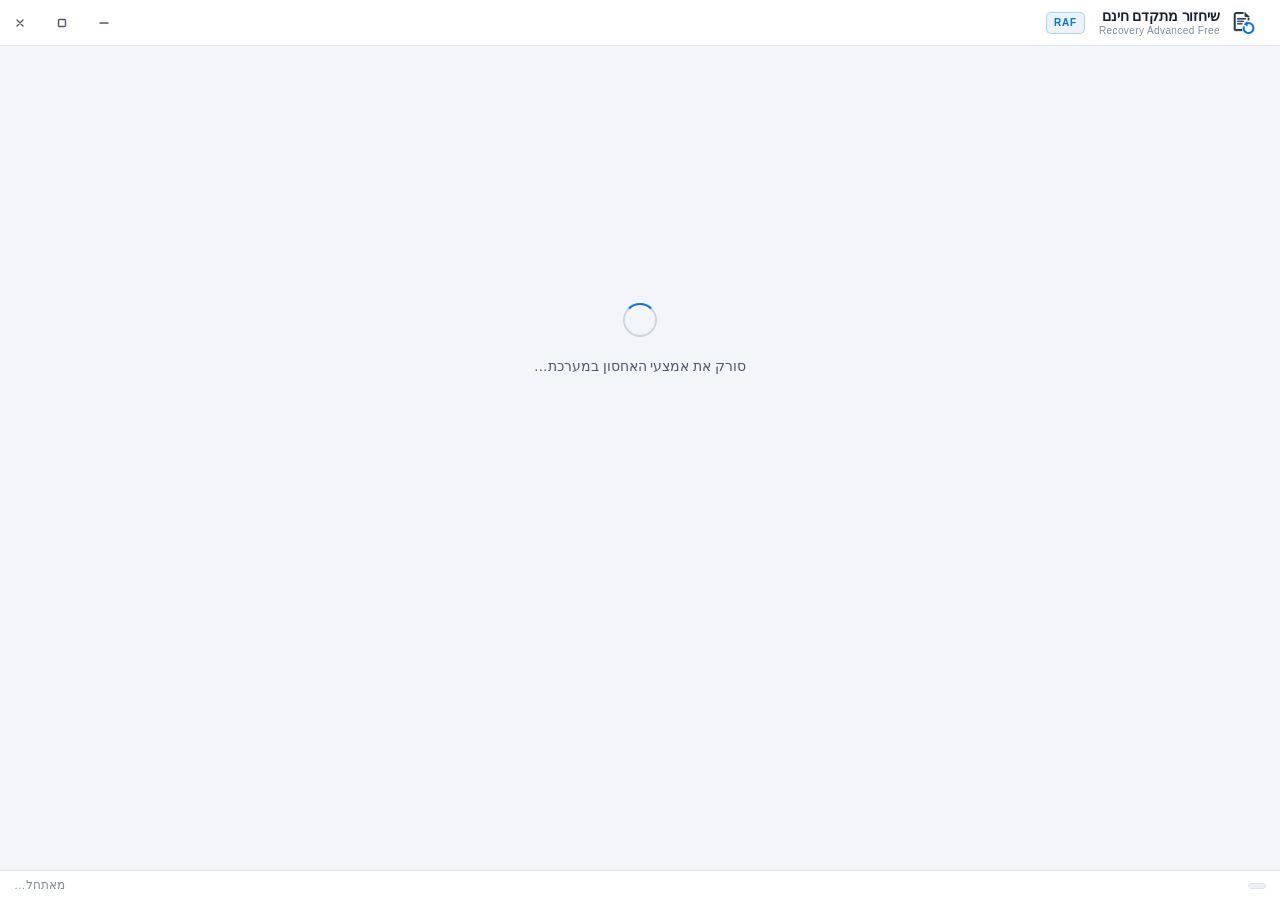
==== src/RAF.App/Web/index.html @ 17439e0e "Initial commit: RAF — Recovery Advanced Free Co-Authored-By: Claude Opus 5.5 <noreply@anthropic.com>" ====
<!DOCTYPE html>
<html lang="he" dir="rtl">
<head>
  <meta charset="utf-8">
  <meta name="viewport" content="width=device-width, initial-scale=1">
  <title>שיחזור מתקדם חינם</title>
  <script>
    (function () {
      var pref = 'system';
      try { pref = localStorage.getItem('raf-theme') || 'system'; } catch (e) {}
      var dark = pref === 'dark' ||
        (pref === 'system' && matchMedia('(prefers-color-scheme: dark)').matches);
      document.documentElement.dataset.theme = dark ? 'dark' : 'light';
    })();
  </script>
  <link rel="stylesheet" href="styles.css">
  <link rel="stylesheet" href="views.css">
</head>
<body>

  <!-- אזורי שינוי גודל לחלון חסר המסגרת -->
  <div class="resize-edge edge-t"  data-hit="12"></div>
  <div class="resize-edge edge-b"  data-hit="15"></div>
  <div class="resize-edge edge-r"  data-hit="11"></div>
  <div class="resize-edge edge-l"  data-hit="10"></div>
  <div class="resize-edge edge-tr" data-hit="14"></div>
  <div class="resize-edge edge-tl" data-hit="13"></div>
  <div class="resize-edge edge-br" data-hit="17"></div>
  <div class="resize-edge edge-bl" data-hit="16"></div>

  <div class="app">

    <!-- ===================== שורת כותרת ===================== -->
    <header class="titlebar" id="titlebar">
      <div class="win-controls">
        <button class="win-btn theme-btn" id="btn-theme" title="ערכת נושא" aria-label="ערכת נושא"></button>
        <button class="win-btn" id="btn-min" title="מזעור" aria-label="מזעור">
          <svg viewBox="0 0 12 12"><path d="M2 6h8"/></svg>
        </button>
        <button class="win-btn" id="btn-max" title="הגדלה" aria-label="הגדלה">
          <svg viewBox="0 0 12 12"><rect x="2.5" y="2.5" width="7" height="7" rx="1"/></svg>
        </button>
        <button class="win-btn danger" id="btn-close" title="סגירה" aria-label="סגירה">
          <svg viewBox="0 0 12 12"><path d="M3 3l6 6M9 3l-6 6"/></svg>
        </button>
      </div>

      <div class="brand">
        <img class="brand-mark" src="icon.png" alt="" aria-hidden="true">
        <div class="brand-text">
          <span class="brand-title">שיחזור מתקדם חינם</span>
          <span class="brand-sub">Recovery Advanced Free</span>
        </div>
        <span class="brand-badge">RAF</span>
      </div>
    </header>

    <!-- ===================== תוכן ===================== -->
    <main class="content" id="content">
      <div class="loading" id="loading">
        <div class="spinner"></div>
        <p>סורק את אמצעי האחסון במערכת…</p>
      </div>
    </main>

    <!-- ===================== שורת מצב ===================== -->
    <footer class="statusbar">
      <div class="status-right">
        <span id="status-text">מאתחל…</span>
      </div>
      <div class="status-left">
        <span class="status-chip" id="status-elevation"></span>
        <span class="status-chip muted" id="status-diag"></span>
        <span class="status-chip muted" id="status-version"></span>
      </div>
    </footer>

  </div>

  <!-- ===================== לוח צדדי לבחירת סריקה ===================== -->
  <div class="overlay" id="overlay" hidden>
    <div class="panel" id="panel" role="dialog" aria-modal="true"></div>
  </div>

  <script src="app.js"></script>
</body>
</html>
---- src/RAF.App/Web/styles.css ----
/* ==========================================================================
   שיחזור מתקדם חינם — RAF
   גיליון סגנון ראשי. עברי, RTL, בערכה כהה ובהירה.
   כל צבע מוגדר כמשתנה — ערכת הנושא מוחלפת רק כאן, ולא בכללים עצמם.
   ========================================================================== */

:root {
  /* משטחים */
  --bg:            #0b0d12;
  --surface-1:     #12151d;
  --surface-2:     #171b25;
  --surface-3:     #1d222e;
  --border:        #262b38;
  --border-strong: #333a4a;

  /* טקסט */
  --text:          #e8ecf4;
  --text-dim:      #9aa4b8;
  --text-faint:    #626c80;

  /* מבטא */
  --accent:        #3d9fff;
  --accent-soft:   rgba(61, 159, 255, 0.12);
  --accent-line:   rgba(61, 159, 255, 0.35);

  /* מצבים */
  --ok:            #34d399;
  --warn:          #fbbf24;
  --danger:        #f87171;
  --ok-soft:       rgba(52, 211, 153, 0.12);
  --warn-soft:     rgba(251, 191, 36, 0.12);
  --danger-soft:   rgba(248, 113, 113, 0.12);

  --radius:        12px;
  --radius-sm:     8px;
  --titlebar-h:    46px;
  --statusbar-h:   30px;

  --shadow: 0 8px 28px rgba(0, 0, 0, 0.45);

  /* גוונים משניים */
  --accent-hover:  #59aeff;
  --accent-2:      #6cc0ff;
  --on-accent:     #061424;
  --hover-border:  #3f485c;
  --scroll-hover:  #46506a;
  --overlay:       rgba(4, 6, 10, 0.62);
  --ok-line:       rgba(52, 211, 153, 0.3);
  --warn-line:     rgba(251, 191, 36, 0.3);
  --danger-line:   rgba(248, 113, 113, 0.3);
  --ok-text:       #a7e8cd;
  --warn-text:     #f5d99a;
  --danger-text:   #f5b4b4;
  --info-text:     #b3d8ff;
  --violet:        #c4b5fd;
  --violet-soft:   rgba(167, 139, 250, 0.12);
  --violet-line:   rgba(167, 139, 250, 0.32);
  --hex-bg:        #0a0c11;
  --hex-text:      #8fb6d9;
  --brand-tile:    #eef3f9;

  color-scheme: dark;
}

/* ---------- ערכה בהירה ---------- */
:root[data-theme="light"] {
  --bg:            #f3f5f9;
  --surface-1:     #ffffff;
  --surface-2:     #f7f9fc;
  --surface-3:     #edf1f7;
  --border:        #e0e5ee;
  --border-strong: #cdd5e1;

  --text:          #172033;
  --text-dim:      #4d5970;
  --text-faint:    #7f8ca3;

  --accent:        #0a6fe0;
  --accent-soft:   rgba(10, 111, 224, 0.08);
  --accent-line:   rgba(10, 111, 224, 0.28);

  --ok:            #0c8f63;
  --warn:          #b26b00;
  --danger:        #cf3a3a;
  --ok-soft:       rgba(12, 143, 99, 0.09);
  --warn-soft:     rgba(214, 140, 20, 0.11);
  --danger-soft:   rgba(207, 58, 58, 0.08);

  --shadow: 0 10px 30px rgba(23, 32, 51, 0.14);

  --accent-hover:  #2584ee;
  --accent-2:      #4fa3ff;
  --on-accent:     #ffffff;
  --hover-border:  #b6c1d1;
  --scroll-hover:  #a9b4c6;
  --overlay:       rgba(23, 32, 51, 0.32);
  --ok-line:       rgba(12, 143, 99, 0.3);
  --warn-line:     rgba(214, 140, 20, 0.34);
  --danger-line:   rgba(207, 58, 58, 0.3);
  --ok-text:       #0b6e4d;
  --warn-text:     #7c4a00;
  --danger-text:   #a02828;
  --info-text:     #0b4a96;
  --violet:        #6a46d1;
  --violet-soft:   rgba(106, 70, 209, 0.08);
  --violet-line:   rgba(106, 70, 209, 0.28);
  --hex-bg:        #f4f6fa;
  --hex-text:      #2a5a86;
  --brand-tile:    transparent;

  color-scheme: light;
}

* { box-sizing: border-box; margin: 0; padding: 0; }

html, body {
  height: 100%;
  overflow: hidden;
}

body {
  background: var(--bg);
  color: var(--text);
  font-family: "Segoe UI Variable Text", "Segoe UI", "Assistant", "Arial", sans-serif;
  font-size: 14px;
  line-height: 1.6;
  -webkit-font-smoothing: antialiased;
  user-select: none;
  cursor: default;
}

svg { width: 100%; height: 100%; fill: none; stroke: currentColor;
      stroke-width: 1.7; stroke-linecap: round; stroke-linejoin: round; }

/* ---------- אזורי שינוי גודל ---------- */
.resize-edge { position: fixed; z-index: 999; }
.edge-t  { top: 0; left: 0; right: 0; height: 4px; cursor: ns-resize; }
.edge-b  { bottom: 0; left: 0; right: 0; height: 4px; cursor: ns-resize; }
.edge-l  { left: 0; top: 0; bottom: 0; width: 4px; cursor: ew-resize; }
.edge-r  { right: 0; top: 0; bottom: 0; width: 4px; cursor: ew-resize; }
.edge-tl { top: 0; left: 0; width: 10px; height: 10px; cursor: nwse-resize; }
.edge-tr { top: 0; right: 0; width: 10px; height: 10px; cursor: nesw-resize; }
.edge-bl { bottom: 0; left: 0; width: 10px; height: 10px; cursor: nesw-resize; }
.edge-br { bottom: 0; right: 0; width: 10px; height: 10px; cursor: nwse-resize; }

/* ---------- שלד ---------- */
.app {
  display: grid;
  grid-template-rows: var(--titlebar-h) 1fr var(--statusbar-h);
  height: 100vh;
}

/* ---------- שורת כותרת ---------- */
.titlebar {
  display: flex;
  align-items: center;
  justify-content: space-between;
  flex-direction: row-reverse;
  padding: 0 8px 0 0;
  background: var(--surface-1);
  border-bottom: 1px solid var(--border);
}

.brand {
  display: flex;
  align-items: center;
  gap: 10px;
  padding-right: 14px;
}

/* הסמל כהה, ולכן הוא יושב על אריח בהיר — על רקע הכותרת הכהה הוא היה נבלע. */
.brand-mark {
  width: 28px; height: 28px;
  padding: 3px;
  box-sizing: border-box;
  background: var(--brand-tile);
  border-radius: 7px;
  flex-shrink: 0;
}

.brand-text { display: flex; flex-direction: column; line-height: 1.15; }
.brand-title { font-size: 13.5px; font-weight: 600; letter-spacing: -0.1px; }
.brand-sub { font-size: 10px; color: var(--text-faint); letter-spacing: 0.4px; direction: ltr; }

.brand-badge {
  margin-right: 4px;
  padding: 2px 7px;
  font-size: 10px; font-weight: 700; letter-spacing: 0.8px;
  color: var(--accent);
  background: var(--accent-soft);
  border: 1px solid var(--accent-line);
  border-radius: 5px;
  direction: ltr;
}

.win-controls { display: flex; gap: 2px; }

.win-btn {
  width: 40px; height: 32px;
  display: grid; place-items: center;
  background: transparent; border: 0; border-radius: var(--radius-sm);
  color: var(--text-dim); cursor: pointer;
  transition: background 0.12s, color 0.12s;
}
.win-btn svg { width: 12px; height: 12px; stroke-width: 1.4; }
.win-btn:hover { background: var(--surface-3); color: var(--text); }
.win-btn.danger:hover { background: #e5484d; color: #fff; }

/* ---------- תוכן ---------- */
.content {
  overflow-y: auto;
  overflow-x: hidden;
  padding: 24px 28px 32px;
}

.content::-webkit-scrollbar { width: 10px; }
.content::-webkit-scrollbar-track { background: transparent; }
.content::-webkit-scrollbar-thumb { background: var(--border-strong); border-radius: 6px;
  border: 3px solid var(--bg); }
.content::-webkit-scrollbar-thumb:hover { background: var(--scroll-hover); }

/* ---------- טעינה ---------- */
.loading {
  display: flex; flex-direction: column; align-items: center; justify-content: center;
  gap: 18px; height: 60vh; color: var(--text-dim);
}
.spinner {
  width: 34px; height: 34px;
  border: 2.5px solid var(--border-strong);
  border-top-color: var(--accent);
  border-radius: 50%;
  animation: spin 0.8s linear infinite;
}
@keyframes spin { to { transform: rotate(360deg); } }

/* ---------- כותרת עמוד ---------- */
.page-head {
  display: flex; align-items: flex-end; justify-content: space-between;
  gap: 16px; margin-bottom: 22px;
}
.page-title { font-size: 21px; font-weight: 650; letter-spacing: -0.3px; }
.page-desc { font-size: 13px; color: var(--text-dim); margin-top: 3px; }

.btn {
  display: inline-flex; align-items: center; gap: 7px;
  padding: 8px 14px;
  font-family: inherit; font-size: 13px; font-weight: 550;
  color: var(--text);
  background: var(--surface-2);
  border: 1px solid var(--border-strong);
  border-radius: var(--radius-sm);
  cursor: pointer;
  transition: background 0.12s, border-color 0.12s, transform 0.08s;
}
.btn:hover { background: var(--surface-3); border-color: var(--hover-border); }
.btn:active { transform: translateY(1px); }
.btn svg { width: 15px; height: 15px; }

.btn-primary {
  color: var(--on-accent);
  background: var(--accent);
  border-color: var(--accent);
  font-weight: 650;
}
.btn-primary:hover { background: var(--accent-hover); border-color: var(--accent-hover); }
.btn-primary:disabled,
.btn:disabled { opacity: 0.45; cursor: not-allowed; transform: none; }

/* ---------- כרטיס דיסק ---------- */
.disk {
  background: var(--surface-1);
  border: 1px solid var(--border);
  border-radius: var(--radius);
  margin-bottom: 18px;
  overflow: hidden;
}

.disk-head {
  display: flex; align-items: center; gap: 14px;
  padding: 16px 18px;
  background: linear-gradient(180deg, var(--surface-2), var(--surface-1));
  border-bottom: 1px solid var(--border);
}

.disk-icon {
  width: 38px; height: 38px; flex-shrink: 0;
  display: grid; place-items: center;
  border-radius: 10px;
  background: var(--accent-soft);
  border: 1px solid var(--accent-line);
  color: var(--accent);
}
.disk-icon svg { width: 20px; height: 20px; }
.disk-icon.is-hdd  { background: var(--warn-soft); border-color: var(--warn-line); color: var(--warn); }
.disk-icon.is-usb  { background: var(--ok-soft); border-color: var(--ok-line); color: var(--ok); }

.disk-meta { flex: 1; min-width: 0; }
.disk-name {
  font-size: 15px; font-weight: 600; letter-spacing: -0.2px;
  white-space: nowrap; overflow: hidden; text-overflow: ellipsis;
}
.disk-sub { font-size: 12px; color: var(--text-dim); margin-top: 2px; }

.chips { display: flex; gap: 6px; flex-wrap: wrap; align-items: center; }

.chip {
  padding: 3px 9px;
  font-size: 11px; font-weight: 600;
  border-radius: 999px;
  background: var(--surface-3);
  border: 1px solid var(--border-strong);
  color: var(--text-dim);
  white-space: nowrap;
}
.chip.accent { background: var(--accent-soft); border-color: var(--accent-line); color: var(--accent); }
.chip.ok     { background: var(--ok-soft); border-color: var(--ok-line); color: var(--ok); }
.chip.warn   { background: var(--warn-soft); border-color: var(--warn-line); color: var(--warn); }
.chip.danger { background: var(--danger-soft); border-color: var(--danger-line); color: var(--danger); }
.chip.ltr    { direction: ltr; }

/* ---------- שורת מחיצה ---------- */
.parts { display: flex; flex-direction: column; }

.part {
  display: grid;
  grid-template-columns: 52px 1fr 180px 128px 26px;
  align-items: center;
  gap: 14px;
  padding: 13px 18px;
  border-bottom: 1px solid var(--border);
  cursor: pointer;
  transition: background 0.12s;
}
.part:last-child { border-bottom: 0; }
.part:hover { background: var(--surface-2); }

.part-letter {
  display: grid; place-items: center;
  height: 36px;
  font-size: 13px; font-weight: 700;
  border-radius: var(--radius-sm);
  background: var(--surface-3);
  border: 1px solid var(--border-strong);
  color: var(--text);
  direction: ltr;
}
.part-letter.unmounted { color: var(--text-faint); font-size: 11px; font-weight: 600; }

.part-info { min-width: 0; }
.part-title {
  font-size: 13.5px; font-weight: 550;
  white-space: nowrap; overflow: hidden; text-overflow: ellipsis;
}
.part-tags { display: flex; gap: 6px; margin-top: 4px; }

.part-bar-wrap { display: flex; flex-direction: column; gap: 5px; }
.part-bar {
  height: 5px; border-radius: 3px;
  background: var(--surface-3);
  overflow: hidden;
}
.part-bar > i {
  display: block; height: 100%;
  background: var(--accent);
  border-radius: 3px;
}
.part-bar > i.high { background: var(--warn); }
.part-bar > i.full { background: var(--danger); }
.part-bar-text { font-size: 11px; color: var(--text-faint); }

.part-size { font-size: 13px; font-weight: 600; text-align: left; direction: ltr; }
.part-size small { display: block; font-size: 10.5px; font-weight: 500; color: var(--text-faint); }

.part-arrow { color: var(--text-faint); }
.part-arrow svg { width: 16px; height: 16px; }
.part:hover .part-arrow { color: var(--accent); }

/* ---------- הודעות ---------- */
.notice {
  display: flex; gap: 12px; align-items: flex-start;
  padding: 14px 16px;
  border-radius: var(--radius);
  margin-bottom: 18px;
  font-size: 13px;
  line-height: 1.65;
}
.notice svg { width: 18px; height: 18px; flex-shrink: 0; margin-top: 2px; }
.notice.warn   { background: var(--warn-soft); border: 1px solid var(--warn-line); color: var(--warn-text); }
.notice.danger { background: var(--danger-soft); border: 1px solid var(--danger-line); color: var(--danger-text); }
.notice.info   { background: var(--accent-soft); border: 1px solid var(--accent-line); color: var(--info-text); }
.notice b { color: inherit; font-weight: 700; }

.empty {
  text-align: center; padding: 70px 20px; color: var(--text-dim);
}
.empty h3 { font-size: 16px; color: var(--text); margin-bottom: 6px; font-weight: 600; }

/* ---------- שורת מצב ---------- */
.statusbar {
  display: flex; align-items: center; justify-content: space-between;
  flex-direction: row-reverse;
  padding: 0 14px;
  font-size: 11.5px;
  color: var(--text-faint);
  background: var(--surface-1);
  border-top: 1px solid var(--border);
}
.status-right, .status-left { display: flex; align-items: center; gap: 8px; }
.status-chip {
  padding: 2px 8px; border-radius: 5px;
  background: var(--surface-3); border: 1px solid var(--border);
}
.status-chip.ok     { color: var(--ok); background: var(--ok-soft); border-color: var(--ok-line); }
.status-chip.danger { color: var(--danger); background: var(--danger-soft); border-color: var(--danger-line); }
.status-chip.muted  { color: var(--text-faint); background: transparent; border-color: transparent; }

/* ---------- לוח צדדי ---------- */
.overlay {
  position: fixed; inset: 0; z-index: 500;
  background: var(--overlay);
  backdrop-filter: blur(3px);
  display: flex; justify-content: flex-start;
  animation: fade 0.16s ease;
}

/*
  התכונה hidden פועלת דרך display:none של הדפדפן, וכלל מחבר גובר עליה.
  ללא הכלל הזה הלוח הצדדי נשאר גלוי לצמיתות ומכסה את המסך.
*/
.overlay[hidden] { display: none; }
@keyframes fade { from { opacity: 0; } }

.panel {
  width: min(560px, 92vw);
  height: 100%;
  background: var(--surface-1);
  border-left: 1px solid var(--border-strong);
  box-shadow: var(--shadow);
  display: flex; flex-direction: column;
  animation: slide 0.22s cubic-bezier(0.2, 0.8, 0.3, 1);
}
@keyframes slide { from { transform: translateX(-100%); } }

.panel-head {
  display: flex; align-items: flex-start; gap: 12px;
  padding: 20px 22px 18px;
  border-bottom: 1px solid var(--border);
}
.panel-head .grow { flex: 1; min-width: 0; }
.panel-title { font-size: 17px; font-weight: 650; letter-spacing: -0.2px; }
.panel-sub { font-size: 12.5px; color: var(--text-dim); margin-top: 3px; }

.panel-close {
  width: 30px; height: 30px; flex-shrink: 0;
  display: grid; place-items: center;
  background: transparent; border: 1px solid var(--border-strong);
  border-radius: var(--radius-sm);
  color: var(--text-dim); cursor: pointer;
  transition: background 0.12s, color 0.12s;
}
.panel-close svg { width: 14px; height: 14px; }
.panel-close:hover { background: var(--surface-3); color: var(--text); }

.panel-body { flex: 1; overflow-y: auto; padding: 20px 22px; }
.panel-body::-webkit-scrollbar { width: 8px; }
.panel-body::-webkit-scrollbar-thumb { background: var(--border-strong); border-radius: 4px; }

.panel-foot {
  padding: 16px 22px;
  border-top: 1px solid var(--border);
  display: flex; flex-wrap: wrap; gap: 10px; justify-content: flex-start;
}
.panel-foot .btn { white-space: nowrap;
}

.section-label {
  font-size: 11px; font-weight: 700; letter-spacing: 0.6px;
  color: var(--text-faint); text-transform: uppercase;
  margin-bottom: 10px;
}

/* ---------- אפשרויות סריקה ---------- */
.scan-opt {
  display: flex; gap: 14px; align-items: flex-start;
  width: 100%; text-align: right;
  padding: 16px;
  margin-bottom: 10px;
  background: var(--surface-2);
  border: 1px solid var(--border);
  border-radius: var(--radius);
  cursor: pointer;
  font-family: inherit;
  color: inherit;
  transition: border-color 0.14s, background 0.14s, transform 0.08s;
}
.scan-opt:hover { border-color: var(--accent-line); background: var(--surface-3); }
.scan-opt:active { transform: translateY(1px); }
.scan-opt.selected { border-color: var(--accent); background: var(--accent-soft); }

.scan-opt-icon {
  width: 38px; height: 38px; flex-shrink: 0;
  display: grid; place-items: center;
  border-radius: 10px;
  background: var(--surface-3);
  border: 1px solid var(--border-strong);
  color: var(--accent);
}
.scan-opt-icon svg { width: 19px; height: 19px; }

.scan-opt-body { flex: 1; min-width: 0; }
.scan-opt-title {
  display: flex; align-items: center; gap: 8px;
  font-size: 14.5px; font-weight: 650; margin-bottom: 4px;
}
.scan-opt-desc { font-size: 12.5px; color: var(--text-dim); line-height: 1.6; }
.scan-opt-time {
  display: inline-block; margin-top: 8px;
  font-size: 11px; font-weight: 600;
  color: var(--text-faint);
}

/* ---------- פירוט אסטרטגיה ---------- */
.strategy {
  background: var(--surface-2);
  border: 1px solid var(--border);
  border-radius: var(--radius);
  padding: 16px;
  margin-bottom: 16px;
}
.strategy p { font-size: 13px; color: var(--text-dim); line-height: 1.7; }

.kv { display: grid; grid-template-columns: repeat(2, 1fr); gap: 10px; margin-top: 14px; }
.kv > div {
  background: var(--surface-3);
  border: 1px solid var(--border);
  border-radius: var(--radius-sm);
  padding: 9px 11px;
}
.kv dt { font-size: 10.5px; color: var(--text-faint); font-weight: 600; letter-spacing: 0.3px; }
.kv dd { font-size: 14px; font-weight: 650; margin-top: 2px; direction: ltr; text-align: right; }

.meter { margin-top: 14px; }
.meter-head {
  display: flex; justify-content: space-between; align-items: baseline;
  font-size: 12px; margin-bottom: 6px;
}
.meter-head b { font-size: 15px; }
.meter-track { height: 7px; border-radius: 4px; background: var(--surface-3); overflow: hidden; }
.meter-fill { height: 100%; border-radius: 4px; transition: width 0.4s ease; }
.meter-fill.good { background: var(--ok); }
.meter-fill.mid  { background: var(--warn); }
.meter-fill.low  { background: var(--danger); }
---- src/RAF.App/Web/views.css ----
/* ==========================================================================
   שיחזור מתקדם חינם — RAF
   סגנונות מסכי העבודה: סריקה, תוצאות, תצוגה מקדימה ושיחזור.
   הבסיס (מעטפת החלון, כרטיסי הדיסקים והלוח הצדדי) נמצא ב-styles.css.
   ========================================================================== */

.part-empty {
  padding: 16px 18px;
  font-size: 13px;
  color: var(--text-faint);
}

/* ---------- מתג ---------- */
.switch {
  display: flex; align-items: center; gap: 9px;
  padding: 11px 13px;
  margin-top: 14px;
  background: var(--surface-2);
  border: 1px solid var(--border);
  border-radius: var(--radius-sm);
  font-size: 13px;
  cursor: pointer;
}
.switch:hover { border-color: var(--border-strong); }
.switch input { width: 15px; height: 15px; accent-color: var(--accent); cursor: pointer; }

/* ---------- מסך סריקה ---------- */
.scanning { max-width: 720px; margin: 0 auto; padding-top: 24px; }

.scan-head { display: flex; align-items: center; gap: 14px; margin-bottom: 24px; }
.scan-icon {
  width: 46px; height: 46px; flex-shrink: 0;
  display: grid; place-items: center;
  border-radius: 12px;
  background: var(--accent-soft);
  border: 1px solid var(--accent-line);
  color: var(--accent);
}
.scan-icon svg { width: 23px; height: 23px; }

.progress-card {
  background: var(--surface-1);
  border: 1px solid var(--border);
  border-radius: var(--radius);
  padding: 20px;
}
.progress-stage { font-size: 13.5px; font-weight: 550; margin-bottom: 12px; }

.progress-track {
  height: 8px; border-radius: 5px;
  background: var(--surface-3);
  overflow: hidden;
}
.progress-fill {
  height: 100%; border-radius: 5px;
  background: linear-gradient(90deg, var(--accent), var(--accent-2));
  transition: width 0.3s ease;
}

/* התקדמות שלא ניתן לכמת מוצגת כפס נע, ולא כאחוז שאינו אמיתי */
.progress-fill.indeterminate {
  background: linear-gradient(90deg, transparent, var(--accent), transparent);
  background-size: 40% 100%;
  background-repeat: no-repeat;
  animation: sweep 1.3s ease-in-out infinite;
}
@keyframes sweep {
  0%   { background-position: 120% 0; }
  100% { background-position: -40% 0; }
}

.progress-numbers {
  display: flex; justify-content: space-between;
  margin-top: 8px;
  font-size: 12px; color: var(--text-dim);
  direction: ltr;
}

.scan-actions { display: flex; gap: 10px; margin: 18px 0; }

/* ---------- פריסת התוצאות ---------- */
.content:has(.results) { padding: 0; overflow: hidden; }

.results { display: grid; grid-template-rows: auto 1fr auto; height: 100%; }

.results-bar {
  display: flex; align-items: center; gap: 14px;
  padding: 11px 16px;
  background: var(--surface-1);
  border-bottom: 1px solid var(--border);
}

.result-stats {
  display: flex; align-items: center; gap: 7px;
  font-size: 12.5px; color: var(--text-dim);
  flex: 1;
}
.result-stats b { color: var(--text); font-weight: 650; }
.result-stats .sep { color: var(--text-faint); }

.search-box {
  display: flex; align-items: center; gap: 7px;
  width: 260px;
  padding: 6px 11px;
  background: var(--surface-2);
  border: 1px solid var(--border-strong);
  border-radius: var(--radius-sm);
  color: var(--text-faint);
}
.search-box svg { width: 15px; height: 15px; flex-shrink: 0; }
.search-box input {
  flex: 1; min-width: 0;
  background: transparent; border: 0; outline: 0;
  color: var(--text); font-family: inherit; font-size: 13px;
}
.search-box:focus-within { border-color: var(--accent-line); }

.results-grid {
  display: grid;
  grid-template-columns: 250px 1fr 330px;
  min-height: 0;
}

/* ---------- עץ תיקיות ---------- */
.tree {
  overflow-y: auto;
  border-inline-end: 1px solid var(--border);
  background: var(--surface-1);
  padding: 8px 0;
}
.tree::-webkit-scrollbar { width: 8px; }
.tree::-webkit-scrollbar-thumb { background: var(--border-strong); border-radius: 4px; }

.tree-item {
  display: flex; align-items: center; gap: 6px;
  padding: 6px 10px;
  margin: 0 6px 1px;
  font-size: 13px;
  border-radius: 6px;
  cursor: pointer;
  white-space: nowrap;
}
.tree-item:hover { background: var(--surface-3); }
.tree-item.active { background: var(--accent-soft); color: var(--accent); }

.tree-caret {
  width: 14px; height: 14px; flex-shrink: 0;
  color: var(--text-faint);
  transition: transform 0.15s;
}
.tree-caret svg { width: 14px; height: 14px; }
.tree-item.open .tree-caret { transform: rotate(-90deg); }
.tree-item.leaf .tree-caret { visibility: hidden; }

.tree-icon { width: 15px; height: 15px; flex-shrink: 0; color: var(--warn); }
.tree-icon svg { width: 15px; height: 15px; }
.tree-label { overflow: hidden; text-overflow: ellipsis; }

/* ---------- רשימת קבצים ---------- */
.filelist-wrap { display: grid; grid-template-rows: auto 1fr; min-height: 0; min-width: 0; }

.filelist-head,
.frow {
  display: grid;
  grid-template-columns: 34px 1fr 96px 128px 108px;
  align-items: center;
  gap: 10px;
  padding: 0 14px;
}

.filelist-head {
  height: 36px;
  font-size: 11px; font-weight: 700; letter-spacing: 0.3px;
  color: var(--text-faint);
  background: var(--surface-2);
  border-bottom: 1px solid var(--border);
}
.chk-all { display: flex; align-items: center; gap: 5px; cursor: pointer; }
.chk-all input { width: 14px; height: 14px; accent-color: var(--accent); cursor: pointer; }

.filelist { overflow-y: auto; min-height: 0; }
.filelist::-webkit-scrollbar { width: 10px; }
.filelist::-webkit-scrollbar-thumb {
  background: var(--border-strong);
  border-radius: 6px;
  border: 3px solid var(--bg);
}

.list-banner {
  padding: 9px 14px;
  font-size: 12px; color: var(--text-dim);
  background: var(--accent-soft);
  border-bottom: 1px solid var(--border);
}

.frow {
  height: 40px;
  border-bottom: 1px solid var(--border);
  font-size: 13px;
  cursor: pointer;
}
.frow:hover { background: var(--surface-2); }
.frow.active { background: var(--accent-soft); }
.frow.unrecoverable { opacity: 0.5; }

.frow-chk { display: flex; align-items: center; }
.frow-chk input { width: 14px; height: 14px; accent-color: var(--accent); cursor: pointer; }

.frow-name { display: flex; align-items: center; gap: 7px; min-width: 0; }
.frow-icon { width: 15px; height: 15px; flex-shrink: 0; color: var(--text-faint); }
.frow-icon svg { width: 15px; height: 15px; }
.frow-text { overflow: hidden; text-overflow: ellipsis; white-space: nowrap; }

.frow-size { direction: ltr; text-align: start; color: var(--text-dim); font-size: 12.5px; }
.frow-date { direction: ltr; text-align: start; color: var(--text-faint); font-size: 12px; }

.chip.tiny { padding: 1px 6px; font-size: 10px; }

/* ---------- תצוגה מקדימה ---------- */
.preview {
  overflow-y: auto;
  border-inline-start: 1px solid var(--border);
  background: var(--surface-1);
  min-width: 0;
}
.preview::-webkit-scrollbar { width: 8px; }
.preview::-webkit-scrollbar-thumb { background: var(--border-strong); border-radius: 4px; }

.preview-empty {
  display: flex; flex-direction: column; align-items: center; justify-content: center;
  gap: 12px; height: 220px; padding: 20px;
  color: var(--text-faint); text-align: center; font-size: 12.5px;
}
.preview-empty svg { width: 32px; height: 32px; opacity: 0.5; }

.preview-head { padding: 14px 16px 12px; border-bottom: 1px solid var(--border); }
.preview-name {
  font-size: 13.5px; font-weight: 600;
  overflow: hidden; text-overflow: ellipsis; white-space: nowrap;
}
.preview-sig { font-size: 11.5px; color: var(--text-faint); margin-top: 3px; }

.preview-body { padding: 14px 16px; }

.preview-img {
  display: block;
  width: 100%; height: auto;
  border-radius: var(--radius-sm);
  background: var(--surface-3);
}

.preview-text {
  max-height: 340px; overflow: auto;
  padding: 11px;
  background: var(--surface-2);
  border: 1px solid var(--border);
  border-radius: var(--radius-sm);
  font-family: "Cascadia Mono", "Consolas", monospace;
  font-size: 11.5px; line-height: 1.6;
  white-space: pre-wrap; word-break: break-word;
}

.hex-box { margin: 0 16px 16px; }
.hex-box summary {
  display: flex; align-items: center; gap: 7px;
  padding: 8px 11px;
  font-size: 12.5px; font-weight: 550;
  background: var(--surface-2);
  border: 1px solid var(--border);
  border-radius: var(--radius-sm);
  cursor: pointer;
  list-style: none;
}
.hex-box summary::-webkit-details-marker { display: none; }
.hex-box summary svg { width: 15px; height: 15px; color: var(--accent); }
.hex-box summary:hover { background: var(--surface-3); }

.hex-dump {
  margin-top: 8px;
  max-height: 260px; overflow: auto;
  padding: 11px;
  background: var(--hex-bg);
  border: 1px solid var(--border);
  border-radius: var(--radius-sm);
  font-family: "Cascadia Mono", "Consolas", monospace;
  font-size: 10.5px; line-height: 1.55;
  color: var(--hex-text);
  direction: ltr; text-align: left;
  white-space: pre;
}

/* ---------- שורת שיחזור ---------- */
.recover-bar {
  display: flex; align-items: center; justify-content: space-between;
  gap: 14px;
  padding: 11px 16px;
  background: var(--surface-1);
  border-top: 1px solid var(--border);
}
.recover-info { font-size: 13px; color: var(--text-dim); }

/* ---------- בחירת תיקיית יעד ---------- */
.target-row { display: flex; gap: 8px; }
.target-row input {
  flex: 1; min-width: 0;
  padding: 8px 12px;
  background: var(--surface-2);
  border: 1px solid var(--border-strong);
  border-radius: var(--radius-sm);
  color: var(--text);
  font-family: inherit; font-size: 12.5px;
  direction: ltr; text-align: left;
  outline: 0;
}
.target-check { padding: 10px 0; font-size: 12.5px; color: var(--text-dim); }

.notice.ok-notice {
  background: var(--ok-soft);
  border: 1px solid var(--ok-line);
  color: var(--ok-text);
}
.notice.tiny-notice { margin: 12px 0 0; padding: 10px 12px; font-size: 12.5px; }

/* ---------- רשימת כשלונות ---------- */
.fail-list {
  border: 1px solid var(--border);
  border-radius: var(--radius-sm);
  overflow: hidden;
}
.fail-row {
  display: flex; flex-direction: column; gap: 2px;
  padding: 9px 12px;
  border-bottom: 1px solid var(--border);
  font-size: 12px;
}
.fail-row:last-child { border-bottom: 0; }
.fail-row b { font-weight: 600; }
.fail-row span { color: var(--text-faint); }

.empty.small { padding: 50px 20px; }

/* ---------- אזהרות ברמת הסריקה ---------- */
.results { grid-template-rows: auto 1fr auto; }
.results.has-warning { grid-template-rows: auto auto 1fr auto; }

.results-warning {
  display: flex; gap: 10px; align-items: flex-start;
  padding: 10px 16px;
  font-size: 12.5px; line-height: 1.6;
  color: var(--warn-text);
  background: var(--warn-soft);
  border-bottom: 1px solid var(--warn-line);
}
.results-warning svg { width: 16px; height: 16px; flex-shrink: 0; margin-top: 2px; }

.ok-text { color: var(--ok); }
.danger-text { color: var(--danger); }

/* ---------- מתג סינון בשורת התוצאות ---------- */
.toggle {
  display: flex; align-items: center; gap: 7px;
  padding: 5px 10px;
  font-size: 12px;
  color: var(--text-dim);
  background: var(--surface-2);
  border: 1px solid var(--border);
  border-radius: var(--radius-sm);
  cursor: pointer;
  white-space: nowrap;
  flex-shrink: 0;
}
.toggle:hover { border-color: var(--border-strong); color: var(--text); }
.toggle input { width: 14px; height: 14px; accent-color: var(--accent); cursor: pointer; }
.toggle:has(input:checked) {
  background: var(--accent-soft);
  border-color: var(--accent-line);
  color: var(--accent);
}

/* ---------- תיקון קבצים ---------- */
.head-actions { display: flex; gap: 8px; }

.doc-summary {
  display: flex; align-items: center; gap: 7px;
  margin-bottom: 14px;
  font-size: 12.5px; color: var(--text-dim);
}
.doc-summary .sep { color: var(--text-faint); }

.doc-list {
  border: 1px solid var(--border);
  border-radius: var(--radius-sm);
  overflow: hidden;
}

.doc-row {
  padding: 11px 13px;
  border-bottom: 1px solid var(--border);
}
.doc-row:last-child { border-bottom: 0; }

.doc-top { display: flex; align-items: center; gap: 9px; }
.doc-name {
  flex: 1; min-width: 0;
  font-size: 13px; font-weight: 550;
  overflow: hidden; text-overflow: ellipsis; white-space: nowrap;
}
.doc-size { font-size: 11.5px; color: var(--text-faint); direction: ltr; }
.doc-meta { font-size: 11.5px; color: var(--text-faint); margin-top: 4px; }

.doc-issues {
  margin: 7px 0 0; padding-inline-start: 18px;
  font-size: 12px; line-height: 1.6; color: var(--text-dim);
}
.doc-issues li { margin-bottom: 3px; }
.doc-issues li.nofix { color: var(--danger-text); }
.doc-issues.fixed li { color: var(--ok-text); }

/* ---------- תמונת דיסק ---------- */
.btn.btn-sm { padding: 6px 11px; font-size: 12px; flex-shrink: 0; }
.btn.btn-sm svg { width: 13px; height: 13px; }

.disk-icon.is-image {
  background: var(--violet-soft); border-color: var(--violet-line); color: var(--violet);
}

.disk-note {
  display: flex; align-items: flex-start; gap: 8px;
  padding: 9px 18px;
  font-size: 12px; line-height: 1.6; color: var(--text-dim);
  background: var(--surface-2);
  border-bottom: 1px solid var(--border);
}
.disk-note svg { width: 14px; height: 14px; flex-shrink: 0; margin-top: 3px; }
.disk-note.warn { color: var(--warn-text); background: var(--warn-soft); }

.ltr-inline { direction: ltr; unicode-bidi: isolate; }

.scan-opt.subtle { background: transparent; }

.image-steps { margin: 4px 0 0; padding-inline-start: 18px; line-height: 1.75; font-size: 13px; color: var(--text-dim); }
.image-steps b { color: var(--text); font-weight: 600; }

.image-files {
  margin-top: 16px; padding-top: 14px; border-top: 1px solid var(--border);
  display: grid; gap: 6px; font-size: 12.5px; color: var(--text-dim);
}
.image-files div { display: flex; gap: 12px; min-width: 0; }
.image-files div span:first-child { width: 48px; flex-shrink: 0; color: var(--text-faint); }
.image-files .ltr-inline { overflow-wrap: anywhere; color: var(--text); }
.warn-text { color: var(--warn) !important; }
.part-letter.is-image { font-size: 11px; color: var(--violet); background: var(--violet-soft); border-color: var(--violet-line); }

/* ---------- מתג ערכת נושא ---------- */
.theme-btn svg { width: 15px; height: 15px; }
.theme-btn { margin-inline-end: 8px; }

/* ---------- כוננים מקופלים ---------- */
.disk-head[data-toggle-disk] { cursor: pointer; }
.disk-head[data-toggle-disk]:hover { background: var(--surface-2); }

.disk-toggle {
  width: 18px; height: 18px; flex-shrink: 0;
  color: var(--text-faint);
  transition: transform 0.16s;
}
.disk.open .disk-toggle { transform: rotate(-90deg); color: var(--accent); }

/* המחיצות מוצגות רק בכונן פתוח. גם הערות הכונן — כדי שהשורה הסגורה תישאר שורה אחת,
   למעט אזהרות על כונן תקול, שחשוב לראות מיד. */
.disk .parts { display: none; }
.disk.open .parts { display: block; }
.disk:not(.open) .disk-head { border-bottom: 0; }
.disk:not(.open) .disk-note:not(.danger):not(.warn) { display: none; }

.disk-actions { display: flex; gap: 6px; flex-shrink: 0; }

.disk-note.danger { color: var(--danger-text); background: var(--danger-soft); }

.disk-icon.is-failed { background: var(--danger-soft); border-color: var(--danger-line); color: var(--danger); }
.failed-device .disk-head { cursor: default; }
.faint { color: var(--text-faint); }

.part.is-found { background: linear-gradient(90deg, transparent, var(--accent-soft)); }

.part-letter.unmounted { font-size: 22px; font-weight: 500; line-height: 1; padding-top: 6px; }
.failed-device .disk-note { display: flex !important; }
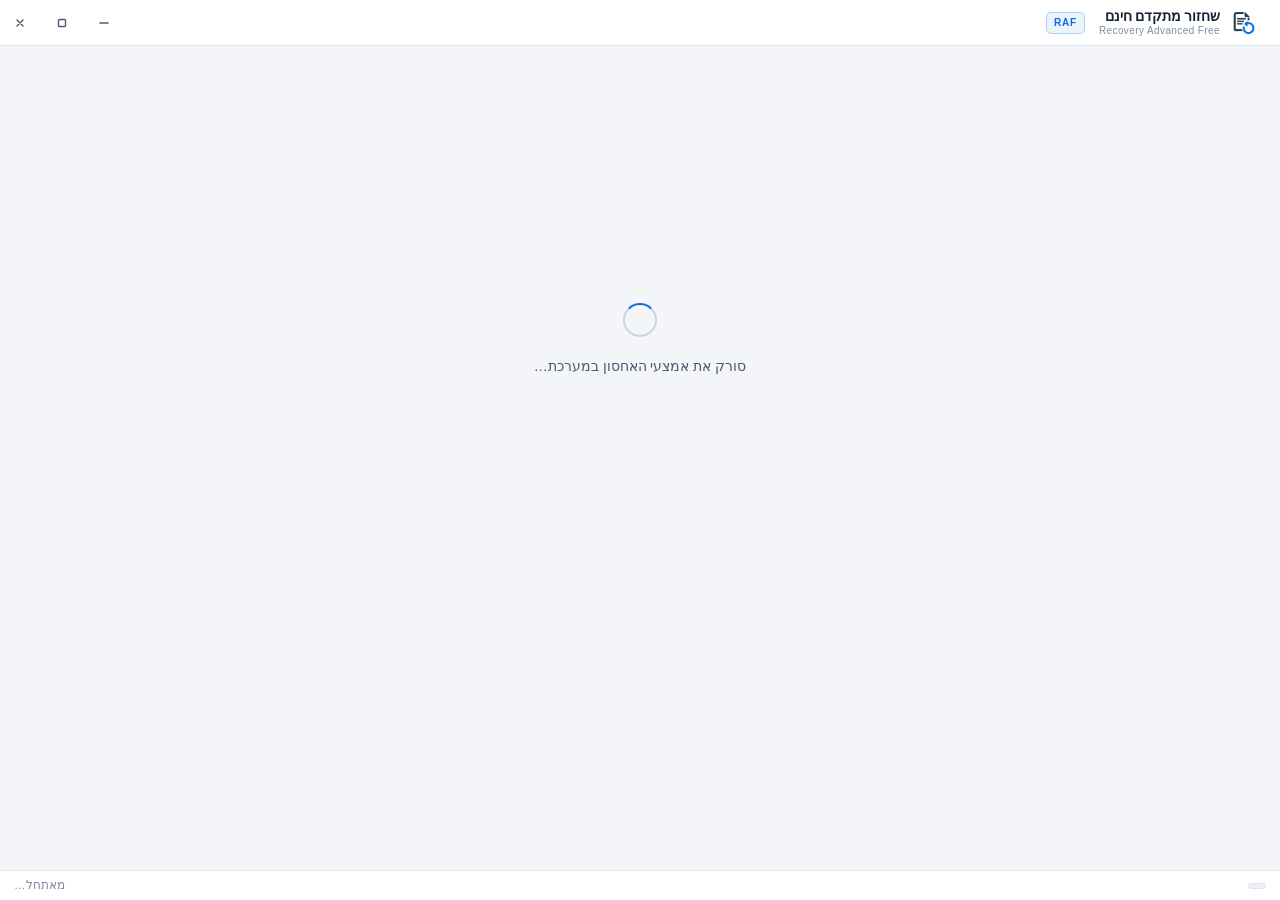
==== commit 8439ec90: "טקסט: כתיב "שחזור", פנייה ברבים, הודעות תמציתיות - הכתיב "שיחזור" אוחד ל"שחזור" (הכתיב התקני) בכל הק" ====
--- a/src/RAF.App/Web/index.html
+++ b/src/RAF.App/Web/index.html
@@ -3,7 +3,7 @@
 <head>
   <meta charset="utf-8">
   <meta name="viewport" content="width=device-width, initial-scale=1">
-  <title>שיחזור מתקדם חינם</title>
+  <title>שחזור מתקדם חינם</title>
   <script>
     (function () {
       var pref = 'system';
@@ -48,7 +48,7 @@
       <div class="brand">
         <img class="brand-mark" src="icon.png" alt="" aria-hidden="true">
         <div class="brand-text">
-          <span class="brand-title">שיחזור מתקדם חינם</span>
+          <span class="brand-title">שחזור מתקדם חינם</span>
           <span class="brand-sub">Recovery Advanced Free</span>
         </div>
         <span class="brand-badge">RAF</span>
--- a/src/RAF.App/Web/styles.css
+++ b/src/RAF.App/Web/styles.css
@@ -1,5 +1,5 @@
 /* ==========================================================================
-   שיחזור מתקדם חינם — RAF
+   שחזור מתקדם חינם — RAF
    גיליון סגנון ראשי. עברי, RTL, בערכה כהה ובהירה.
    כל צבע מוגדר כמשתנה — ערכת הנושא מוחלפת רק כאן, ולא בכללים עצמם.
    ========================================================================== */
--- a/src/RAF.App/Web/views.css
+++ b/src/RAF.App/Web/views.css
@@ -1,6 +1,6 @@
 /* ==========================================================================
-   שיחזור מתקדם חינם — RAF
-   סגנונות מסכי העבודה: סריקה, תוצאות, תצוגה מקדימה ושיחזור.
+   שחזור מתקדם חינם — RAF
+   סגנונות מסכי העבודה: סריקה, תוצאות, תצוגה מקדימה ושחזור.
    הבסיס (מעטפת החלון, כרטיסי הדיסקים והלוח הצדדי) נמצא ב-styles.css.
    ========================================================================== */
 
@@ -289,7 +289,7 @@
   white-space: pre;
 }
 
-/* ---------- שורת שיחזור ---------- */
+/* ---------- שורת שחזור ---------- */
 .recover-bar {
   display: flex; align-items: center; justify-content: space-between;
   gap: 14px;
@@ -320,6 +320,38 @@
   color: var(--ok-text);
 }
 .notice.tiny-notice { margin: 12px 0 0; padding: 10px 12px; font-size: 12.5px; }
+
+.notice.spaced { margin-top: 16px; }
+
+/* הנימוק המלא של הודעה, מקופל כברירת מחדל */
+.notice .why { margin-top: 4px; }
+.notice .why summary {
+  display: inline-block;
+  font-size: 12px; font-weight: 600;
+  opacity: 0.8; cursor: pointer;
+  list-style: none;
+}
+.notice .why summary::-webkit-details-marker { display: none; }
+.notice .why summary::after,
+.scan-tech summary::after {
+  content: '▾'; display: inline-block; margin-inline-start: 4px;
+  font-size: 10px; transition: transform 0.15s;
+}
+.notice .why[open] summary::after,
+.scan-tech[open] summary::after { transform: rotate(180deg); }
+.notice .why summary:hover { opacity: 1; text-decoration: underline; }
+.notice .why > div { margin-top: 4px; opacity: 0.9; }
+
+/* פרטים טכניים על סוגי הסריקה */
+.scan-tech { margin-top: 4px; font-size: 12.5px; color: var(--text-dim); }
+.scan-tech summary {
+  cursor: pointer; font-weight: 600; color: var(--text-faint);
+  list-style: none; padding: 4px 0;
+}
+.scan-tech summary::-webkit-details-marker { display: none; }
+.scan-tech summary:hover { color: var(--text); }
+.scan-tech dl { margin-top: 6px; line-height: 1.65; }
+.scan-tech dt { font-weight: 650; color: var(--text); margin-top: 6px; }
 
 /* ---------- רשימת כשלונות ---------- */
 .fail-list {
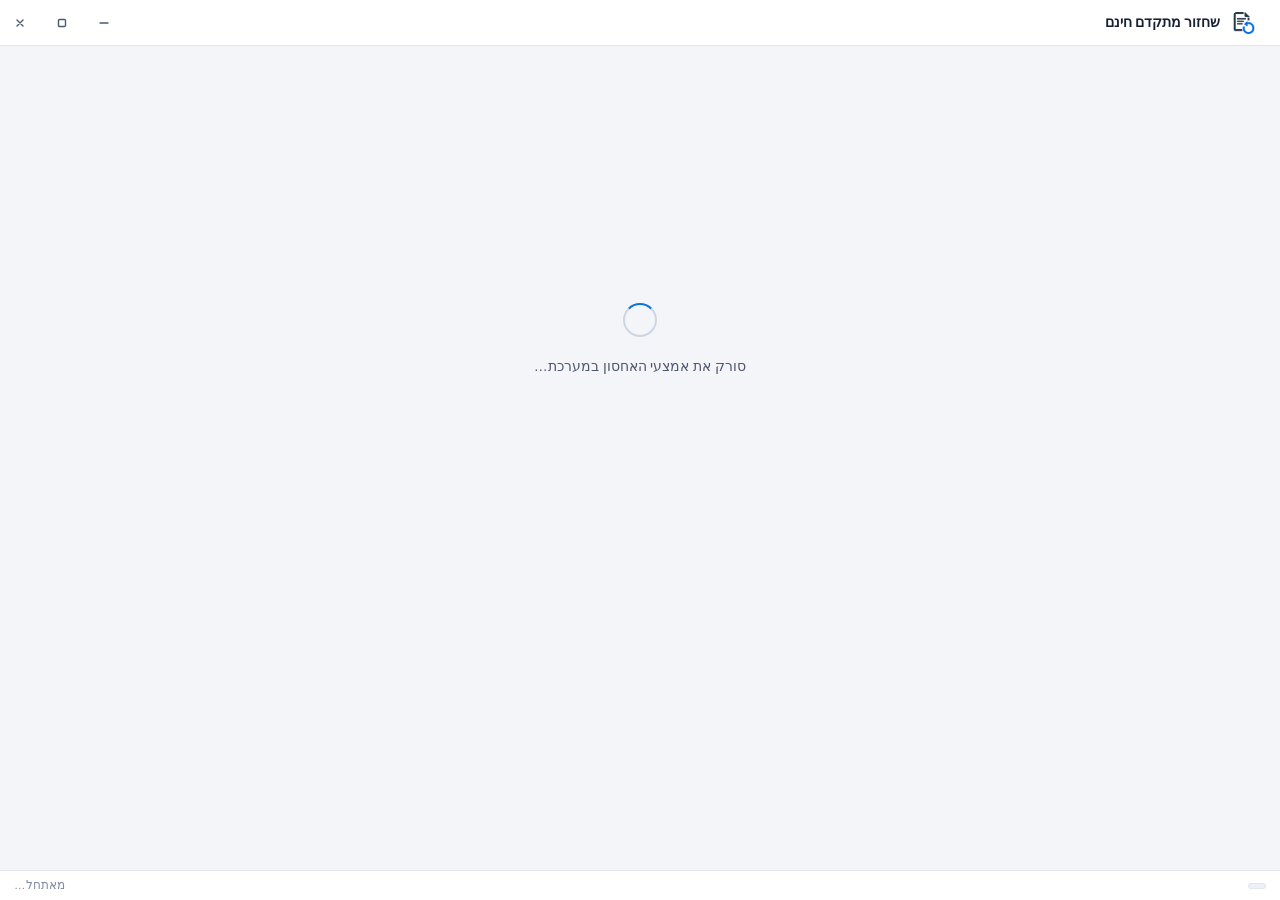
==== commit 572d2a46: "פס שלבים בשורת הכותרת, ושורת כותרת נקייה - פס שלבים במרכז שורת הכותרת: מחיצה ← סריקה ← בחירת קבצים ←" ====
--- a/src/RAF.App/Web/index.html
+++ b/src/RAF.App/Web/index.html
@@ -45,13 +45,12 @@
         </button>
       </div>
 
+      <!-- שלבי השחזור: מראים איפה נמצאים בתהליך, ומאפשרים לחזור לשלב קודם -->
+      <nav class="steps" id="steps" aria-label="שלבי השחזור"></nav>
+
       <div class="brand">
         <img class="brand-mark" src="icon.png" alt="" aria-hidden="true">
-        <div class="brand-text">
-          <span class="brand-title">שחזור מתקדם חינם</span>
-          <span class="brand-sub">Recovery Advanced Free</span>
-        </div>
-        <span class="brand-badge">RAF</span>
+        <span class="brand-title">שחזור מתקדם חינם</span>
       </div>
     </header>
 
--- a/src/RAF.App/Web/styles.css
+++ b/src/RAF.App/Web/styles.css
@@ -178,20 +178,41 @@
   flex-shrink: 0;
 }
 
-.brand-text { display: flex; flex-direction: column; line-height: 1.15; }
-.brand-title { font-size: 13.5px; font-weight: 600; letter-spacing: -0.1px; }
-.brand-sub { font-size: 10px; color: var(--text-faint); letter-spacing: 0.4px; direction: ltr; }
-
-.brand-badge {
-  margin-right: 4px;
-  padding: 2px 7px;
-  font-size: 10px; font-weight: 700; letter-spacing: 0.8px;
-  color: var(--accent);
-  background: var(--accent-soft);
-  border: 1px solid var(--accent-line);
-  border-radius: 5px;
-  direction: ltr;
-}
+.brand-title { font-size: 13.5px; font-weight: 600; letter-spacing: -0.1px; white-space: nowrap; }
+
+/* ---------- שלבי השחזור, במרכז שורת הכותרת ---------- */
+.steps {
+  display: flex; align-items: center; gap: 4px;
+  min-width: 0;
+}
+.step {
+  display: flex; align-items: center; gap: 7px;
+  padding: 4px 10px 4px 8px;
+  font-family: inherit; font-size: 12.5px; font-weight: 550;
+  color: var(--text-faint);
+  background: transparent; border: 0; border-radius: 999px;
+  white-space: nowrap;
+  cursor: default;
+}
+.step-num {
+  width: 20px; height: 20px; flex-shrink: 0;
+  display: grid; place-items: center;
+  font-size: 11px; font-weight: 700;
+  border-radius: 50%;
+  border: 1.5px solid var(--border-strong);
+}
+.step-num svg { width: 11px; height: 11px; stroke-width: 2.6; }
+.step-sep { width: 18px; height: 1.5px; flex-shrink: 0; background: var(--border-strong); border-radius: 1px; }
+
+.step.done { color: var(--text-dim); }
+.step.done .step-num { background: var(--ok-soft); border-color: var(--ok-line); color: var(--ok); }
+.step.current { color: var(--text); background: var(--accent-soft); }
+.step.current .step-num { background: var(--accent); border-color: var(--accent); color: var(--on-accent); }
+.step-sep.done { background: var(--ok-line); }
+
+/* שלב שאפשר לחזור אליו */
+.step.link { cursor: pointer; }
+.step.link:hover { color: var(--accent); background: var(--surface-3); }
 
 .win-controls { display: flex; gap: 2px; }
 
@@ -415,8 +436,9 @@
 .status-chip.muted  { color: var(--text-faint); background: transparent; border-color: transparent; }
 
 /* ---------- לוח צדדי ---------- */
+/* הלוח מתחיל מתחת לשורת הכותרת: פס השלבים נשאר גלוי, והחלון נשאר ניתן לגרירה ולמזעור */
 .overlay {
-  position: fixed; inset: 0; z-index: 500;
+  position: fixed; inset: var(--titlebar-h) 0 0 0; z-index: 500;
   background: var(--overlay);
   backdrop-filter: blur(3px);
   display: flex; justify-content: flex-start;
--- a/src/RAF.App/Web/views.css
+++ b/src/RAF.App/Web/views.css
@@ -117,7 +117,8 @@
 
 .results-grid {
   display: grid;
-  grid-template-columns: 250px 1fr 330px;
+  /* בחלון צר העץ והתצוגה המקדימה מתכווצים, כדי שלרשימה יישאר מקום לשמות */
+  grid-template-columns: minmax(180px, 250px) minmax(0, 1fr) clamp(240px, 26vw, 330px);
   min-height: 0;
 }
 
@@ -152,12 +153,138 @@
 .tree-item.open .tree-caret { transform: rotate(-90deg); }
 .tree-item.leaf .tree-caret { visibility: hidden; }
 
+.tree-chk { width: 14px; height: 14px; flex-shrink: 0; accent-color: var(--accent); cursor: pointer; margin: 0; }
+
 .tree-icon { width: 15px; height: 15px; flex-shrink: 0; color: var(--warn); }
 .tree-icon svg { width: 15px; height: 15px; }
 .tree-label { overflow: hidden; text-overflow: ellipsis; }
 
 /* ---------- רשימת קבצים ---------- */
-.filelist-wrap { display: grid; grid-template-rows: auto 1fr; min-height: 0; min-width: 0; }
+.filelist-wrap {
+  display: grid; grid-template-rows: auto auto auto 1fr;
+  min-height: 0; min-width: 0;
+  overflow: hidden;
+  container-type: inline-size;
+}
+
+/* ---------- כלי הרשימה: סינון, תצוגה ---------- */
+.list-tools {
+  display: flex; align-items: center; gap: 8px 10px;
+  flex-wrap: wrap;
+  padding: 8px 14px;
+  border-bottom: 1px solid var(--border);
+  min-width: 0;
+}
+.list-tools .chk-all { flex-shrink: 0; font-size: 12px; color: var(--text-dim); }
+
+.cat-chips {
+  display: flex; gap: 6px; flex: 1 1 260px; min-width: 0;
+  overflow-x: auto; scrollbar-width: none;
+}
+.cat-chips::-webkit-scrollbar { display: none; }
+
+.cat-chip {
+  display: inline-flex; align-items: center; gap: 6px;
+  padding: 4px 10px;
+  font-family: inherit; font-size: 12px; font-weight: 550;
+  color: var(--text-dim);
+  background: var(--surface-2);
+  border: 1px solid var(--border);
+  border-radius: 999px;
+  cursor: pointer; white-space: nowrap;
+  transition: background 0.12s, border-color 0.12s, color 0.12s;
+}
+.cat-chip span { font-size: 11px; color: var(--text-faint); font-weight: 600; }
+.cat-chip:hover { border-color: var(--border-strong); color: var(--text); }
+.cat-chip.on { background: var(--accent-soft); border-color: var(--accent-line); color: var(--accent); }
+.cat-chip.on span { color: var(--accent); opacity: 0.8; }
+
+.toggle.small { padding: 4px 9px; }
+
+.view-switch {
+  display: flex; flex-shrink: 0;
+  border: 1px solid var(--border); border-radius: var(--radius-sm);
+  overflow: hidden;
+}
+.icon-btn {
+  width: 32px; height: 28px;
+  display: grid; place-items: center;
+  background: var(--surface-2); border: 0;
+  color: var(--text-faint); cursor: pointer;
+}
+.icon-btn + .icon-btn { border-inline-start: 1px solid var(--border); }
+.icon-btn svg { width: 15px; height: 15px; }
+.icon-btn:hover { color: var(--text); }
+.icon-btn.on { background: var(--accent-soft); color: var(--accent); }
+
+/* ---------- כותרות עמודה למיון ---------- */
+.col-sort {
+  display: inline-flex; align-items: center; gap: 4px;
+  padding: 0; background: none; border: 0;
+  font: inherit; color: inherit; letter-spacing: inherit;
+  cursor: pointer; text-align: start;
+}
+.col-sort:hover { color: var(--text); }
+.col-sort.on { color: var(--accent); }
+.col-sort.on::after { content: '▲'; font-size: 8px; }
+.col-sort.on.desc::after { content: '▼'; }
+
+/* בגלריה אין עמודות — שורת הכותרת מוסתרת, והמיון נשאר כפי שנבחר */
+.filelist-wrap.is-grid .filelist-head { display: none; }
+
+/* ---------- גלריה ---------- */
+.filelist.is-grid .vlist-rows {
+  display: grid;
+  grid-template-columns: repeat(var(--per-row, 4), 152px);
+  gap: 12px;
+  padding: 12px;
+  justify-content: start;
+}
+.tile {
+  position: relative;
+  height: 184px;
+  display: flex; flex-direction: column;
+  background: var(--surface-2);
+  border: 1px solid var(--border);
+  border-radius: var(--radius-sm);
+  overflow: hidden;
+  cursor: pointer;
+  transition: border-color 0.12s;
+}
+.tile:hover { border-color: var(--border-strong); }
+.tile.active { border-color: var(--accent); box-shadow: 0 0 0 1px var(--accent); }
+.tile.unrecoverable { opacity: 0.5; }
+.tile.placeholder { cursor: default; background: var(--surface-2); }
+
+.tile-chk {
+  position: absolute; top: 6px; inset-inline-start: 6px; z-index: 1;
+  display: flex; padding: 3px;
+  background: var(--surface-1); border-radius: 5px;
+}
+.tile-chk input { width: 14px; height: 14px; margin: 0; accent-color: var(--accent); cursor: pointer; }
+
+.tile-pic {
+  height: 120px; flex-shrink: 0;
+  display: grid; place-items: center;
+  background: var(--hex-bg);
+  overflow: hidden;
+}
+.tile-pic img { width: 100%; height: 100%; object-fit: cover; }
+.tile-icon { width: 34px; height: 34px; color: var(--text-faint); opacity: 0.6; }
+.tile-icon svg { width: 34px; height: 34px; }
+.tile-icon.loading { animation: pulse 1.2s ease-in-out infinite; }
+@keyframes pulse { 50% { opacity: 0.25; } }
+
+.tile-name {
+  padding: 7px 9px 2px;
+  font-size: 12px; font-weight: 550;
+  white-space: nowrap; overflow: hidden; text-overflow: ellipsis;
+}
+.tile-meta {
+  display: flex; align-items: center; justify-content: space-between; gap: 6px;
+  padding: 2px 9px 8px;
+  font-size: 11px; color: var(--text-faint);
+}
 
 .filelist-head,
 .frow {
@@ -186,6 +313,21 @@
   border: 3px solid var(--bg);
 }
 
+/* רשימה וירטואלית: המיכל בגובה הרשימה המלאה, והשורות הנראות מוזזות למקומן */
+.vlist { position: relative; }
+.vlist-rows { position: absolute; inset-inline: 0; top: 0; will-change: transform; }
+
+/* שורה שהנתונים שלה עוד בדרך מהמנוע */
+.frow.placeholder { cursor: default; }
+.frow.placeholder::before {
+  content: '';
+  grid-column: 2 / 5;
+  height: 10px; width: 60%;
+  border-radius: 5px;
+  background: var(--surface-3);
+}
+
+.list-banner[hidden] { display: none; }
 .list-banner {
   padding: 9px 14px;
   font-size: 12px; color: var(--text-dim);
@@ -209,12 +351,21 @@
 .frow-name { display: flex; align-items: center; gap: 7px; min-width: 0; }
 .frow-icon { width: 15px; height: 15px; flex-shrink: 0; color: var(--text-faint); }
 .frow-icon svg { width: 15px; height: 15px; }
-.frow-text { overflow: hidden; text-overflow: ellipsis; white-space: nowrap; }
+/* השם מתכווץ ראשון אבל לעולם לא נעלם; השבבים שלצדו שומרים על גודלם */
+.frow-text { overflow: hidden; text-overflow: ellipsis; white-space: nowrap; min-width: 4em; }
+.frow-name .chip { flex-shrink: 0; }
 
 .frow-size { direction: ltr; text-align: start; color: var(--text-dim); font-size: 12.5px; }
 .frow-date { direction: ltr; text-align: start; color: var(--text-faint); font-size: 12px; }
 
 .chip.tiny { padding: 1px 6px; font-size: 10px; }
+
+/* רשימה צרה: עמודת התאריך מוסתרת, כדי שלשם הקובץ יישאר מקום.
+   הכלל בא אחרי כללי הבסיס של השורות, אחרת הם גוברים עליו. */
+@container (max-width: 620px) {
+  .filelist-head, .frow { grid-template-columns: 34px 1fr 84px 96px; }
+  .filelist-head .col-date, .frow-date { display: none; }
+}
 
 /* ---------- תצוגה מקדימה ---------- */
 .preview {
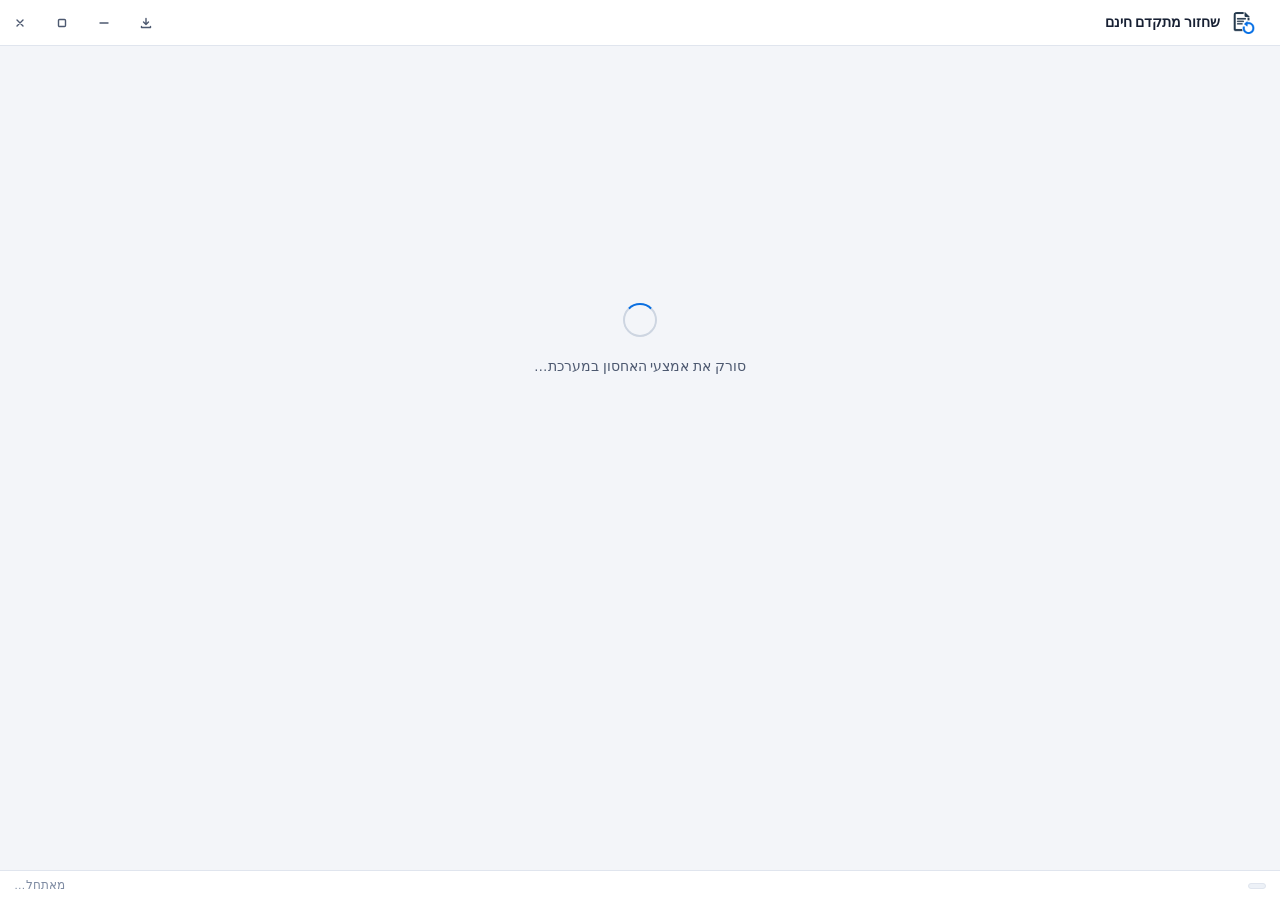
==== commit 58f2de4e: "כונן שנותק באמצע נשמר כמו השהיה; כפתור הסתרה לאזור ההודעות עם אחוזים; מדידת ZIP מהירה - ניתוק כונן מ" ====
--- a/src/RAF.App/Web/index.html
+++ b/src/RAF.App/Web/index.html
@@ -34,6 +34,10 @@
     <header class="titlebar" id="titlebar">
       <div class="win-controls">
         <button class="win-btn theme-btn" id="btn-theme" title="ערכת נושא" aria-label="ערכת נושא"></button>
+        <button class="win-btn" id="btn-tray" title="הסתרה לאזור ההודעות, ליד השעון — הסמל שם מראה את ההתקדמות"
+                aria-label="הסתרה לאזור ההודעות">
+          <svg viewBox="0 0 12 12"><path d="M6 1.5v6M3.5 5 6 7.5 8.5 5"/><path d="M1.5 9.5v1h9v-1"/></svg>
+        </button>
         <button class="win-btn" id="btn-min" title="מזעור" aria-label="מזעור">
           <svg viewBox="0 0 12 12"><path d="M2 6h8"/></svg>
         </button>
--- a/src/RAF.App/Web/styles.css
+++ b/src/RAF.App/Web/styles.css
@@ -572,3 +572,6 @@
 .meter-fill.good { background: var(--ok); }
 .meter-fill.mid  { background: var(--warn); }
 .meter-fill.low  { background: var(--danger); }
+
+/* ערך במילים (למשל "כ-7 דקות", "מחשב…") — מימין לשמאל, בניגוד למספרים */
+.kv dd.words { direction: rtl; }
--- a/src/RAF.App/Web/views.css
+++ b/src/RAF.App/Web/views.css
@@ -46,6 +46,25 @@
 }
 .progress-stage { font-size: 13.5px; font-weight: 550; margin-bottom: 12px; }
 
+/* ---------- מפת הסקטורים ---------- */
+/* בתוך כרטיס ההתקדמות, מתחת לפס — כדי שתיראה בלי לגלול */
+.sector-map { margin-top: 18px; }
+.sm-head { display: flex; align-items: baseline; justify-content: space-between; gap: 16px; flex-wrap: wrap; margin-bottom: 12px; }
+.sm-head .section-label { margin: 0; }
+.sm-legend { display: flex; flex-wrap: wrap; gap: 6px 16px; font-size: 12px; color: var(--text-dim); }
+.sm-legend span { display: inline-flex; align-items: center; gap: 6px; }
+.sm-legend i { width: 10px; height: 10px; border-radius: 2px; display: inline-block; }
+.sm-canvas-wrap { position: relative; }
+.sm-canvas-wrap canvas { display: block; }
+/* הריבוע שהמעבר נמצא בו עכשיו — מסגרת מהבהבת מעל הציור */
+.sm-cursor {
+  position: absolute; width: 12px; height: 12px;
+  border: 2px solid var(--text); border-radius: 3px;
+  pointer-events: none;
+  animation: sm-pulse 1s ease-in-out infinite;
+}
+@keyframes sm-pulse { 50% { opacity: 0.25; } }
+
 .progress-track {
   height: 8px; border-radius: 5px;
   background: var(--surface-3);
@@ -81,7 +100,8 @@
 /* ---------- פריסת התוצאות ---------- */
 .content:has(.results) { padding: 0; overflow: hidden; }
 
-.results { display: grid; grid-template-rows: auto 1fr auto; height: 100%; }
+/* עמודה גמישה: הרשימה לוקחת את כל מה שנשאר, מעל ומתחת יכול להיות כל מספר של רכיבים */
+.results { display: flex; flex-direction: column; height: 100%; }
 
 .results-bar {
   display: flex; align-items: center; gap: 14px;
@@ -119,6 +139,7 @@
   display: grid;
   /* בחלון צר העץ והתצוגה המקדימה מתכווצים, כדי שלרשימה יישאר מקום לשמות */
   grid-template-columns: minmax(180px, 250px) minmax(0, 1fr) clamp(240px, 26vw, 330px);
+  flex: 1;
   min-height: 0;
 }
 
@@ -523,8 +544,109 @@
 .empty.small { padding: 50px 20px; }
 
 /* ---------- אזהרות ברמת הסריקה ---------- */
-.results { grid-template-rows: auto 1fr auto; }
-.results.has-warning { grid-template-rows: auto auto 1fr auto; }
+/* ---------- בחירה בין אפשרויות (תמונה קודמת) ---------- */
+.radio-group { display: flex; flex-direction: column; gap: 6px; margin-top: 10px; }
+.radio-opt {
+  display: flex; gap: 10px; align-items: flex-start;
+  padding: 10px 12px;
+  font-size: 12.5px; line-height: 1.55;
+  background: var(--surface-2);
+  border: 1px solid var(--border);
+  border-radius: var(--radius-sm);
+  cursor: pointer;
+}
+.radio-opt:has(input:checked) { border-color: var(--accent-line); background: var(--accent-soft); }
+.radio-opt input { margin-top: 3px; accent-color: var(--accent); cursor: pointer; }
+
+/* כפתור עם סמל בלבד, בגובה הכפתורים הרגילים */
+.btn.icon-only { padding: 8px 10px; }
+
+/* ---------- סריקות אחרונות ---------- */
+.recent-head {
+  display: flex; align-items: baseline; justify-content: space-between; gap: 12px;
+  margin: 26px 0 10px;
+}
+.recent-head .section-label { margin: 0; text-transform: none; }
+.recent-clear { display: flex; align-items: baseline; gap: 10px; font-size: 12px; color: var(--text-dim); }
+.link-btn {
+  padding: 0; border: 0; background: none;
+  font: inherit; font-size: 12px; color: var(--text-dim);
+  cursor: pointer;
+}
+.link-btn:hover { color: var(--accent); text-decoration: underline; }
+.link-btn.danger { color: var(--danger-text); font-weight: 600; }
+.link-btn.danger:hover { color: var(--danger); }
+
+.recent-list { display: flex; flex-direction: column; gap: 8px; }
+/* ✕ יושב בתוך הכרטיס אבל אינו חלק מהכפתור שפותח אותו — כפתור בתוך כפתור אינו חוקי */
+.recent-row { position: relative; }
+.recent-remove {
+  position: absolute; inset-inline-end: 10px; top: 50%; transform: translateY(-50%);
+  width: 28px; height: 28px;
+  display: grid; place-items: center;
+  padding: 0; border: 0; border-radius: 7px;
+  background: none; color: var(--text-faint);
+  cursor: pointer;
+  transition: color 0.12s, background 0.12s;
+}
+.recent-remove svg { width: 14px; height: 14px; }
+.recent-remove:hover { color: var(--danger); background: var(--danger-soft); }
+/* "המשך" לסריקה שנעצרה — ליד ה-✕, ומחוץ לכפתור הכרטיס מאותה סיבה */
+.recent-resume {
+  position: absolute; inset-inline-end: 46px; top: 50%; transform: translateY(-50%);
+  padding: 5px 12px; font-size: 12.5px;
+}
+.recent-resume svg { width: 13px; height: 13px; }
+.recent-row:has(.recent-resume) .recent-scan { padding-inline-end: 140px; }
+
+/* הודעת "הסריקה נעצרה" במסך התוצאות, עם כפתור ההמשך לצידה */
+.resume-strip { display: flex; align-items: center; gap: 12px; margin-bottom: 10px; }
+.resume-strip .notice { flex: 1; margin: 0; }
+.resume-strip .btn { flex-shrink: 0; }
+.recent-scan {
+  display: flex; align-items: center; gap: 14px;
+  width: 100%; padding: 12px 16px; padding-inline-end: 48px;
+  font-family: inherit; color: inherit; text-align: start;
+  background: var(--surface-1);
+  border: 1px solid var(--border);
+  border-radius: var(--radius);
+  cursor: pointer;
+  transition: border-color 0.12s, background 0.12s;
+}
+.recent-scan:hover { border-color: var(--accent-line); background: var(--surface-2); }
+.recent-icon {
+  width: 34px; height: 34px; flex-shrink: 0;
+  display: grid; place-items: center;
+  border-radius: 9px;
+  background: var(--surface-3); border: 1px solid var(--border-strong);
+  color: var(--accent);
+}
+.recent-icon svg { width: 17px; height: 17px; }
+.recent-body { flex: 1; min-width: 0; }
+.recent-title { font-size: 13.5px; font-weight: 600; }
+.recent-sub { font-size: 12px; color: var(--text-dim); margin-top: 2px; }
+
+/* כל האזהרות במיכל אחד, עם גבול גובה: סריקה מתקדמת מוסיפה שתיים-שלוש,
+   ופתיחת סריקה שמורה עשויה להוסיף עוד — והן לא יכולות לדחוק את הרשימה */
+.results-warnings { max-height: 28vh; overflow-y: auto; flex-shrink: 0; }
+
+/* שורה אחת מקופלת: "3 הערות על הסריקה · הצגה" */
+.results-notes { flex-shrink: 0; border-bottom: 1px solid var(--warn-line); background: var(--warn-soft); }
+.results-notes summary {
+  display: flex; align-items: center; gap: 8px;
+  padding: 7px 16px;
+  font-size: 12.5px; font-weight: 600; color: var(--warn-text);
+  cursor: pointer; list-style: none; user-select: none;
+}
+.results-notes summary::-webkit-details-marker { display: none; }
+.results-notes summary svg { width: 15px; height: 15px; flex-shrink: 0; }
+.notes-toggle { font-weight: 400; opacity: 0.8; }
+.notes-toggle::before { content: '· הצגה'; }
+.results-notes[open] .notes-toggle::before { content: '· הסתרה'; }
+.results-notes summary:hover .notes-toggle { text-decoration: underline; }
+.results-notes .results-warning { background: none; border-bottom: 0; border-top: 1px solid var(--warn-line); }
+.results-flash { padding: 10px 16px 0; flex-shrink: 0; }
+.results-flash .notice { margin-bottom: 10px; }
 
 .results-warning {
   display: flex; gap: 10px; align-items: flex-start;
@@ -659,6 +781,12 @@
 .disk-actions { display: flex; gap: 6px; flex-shrink: 0; }
 
 .disk-note.danger { color: var(--danger-text); background: var(--danger-soft); }
+.disk-note .link-btn { font-size: 12px; font-weight: 600; color: inherit; text-decoration: underline; }
+.health-slot:empty { display: none; }
+.doc-row .doc-action { margin-top: 8px; }
+.health-warning { margin-bottom: 14px; }
+.health-warning .disk-note { border: 1px solid currentColor; border-radius: 8px; border-color: var(--border); }
+.health-warning .btn { margin-top: 8px; }
 
 .disk-icon.is-failed { background: var(--danger-soft); border-color: var(--danger-line); color: var(--danger); }
 .failed-device .disk-head { cursor: default; }
@@ -668,3 +796,60 @@
 
 .part-letter.unmounted { font-size: 22px; font-weight: 500; line-height: 1; padding-top: 6px; }
 .failed-device .disk-note { display: flex !important; }
+
+/* ---------- מה קרה? ---------- */
+.situations {
+  display: grid; grid-template-columns: repeat(3, 1fr);
+  gap: 10px; margin-bottom: 24px;
+}
+@media (min-width: 1400px) { .situations { grid-template-columns: repeat(6, 1fr); } }
+.situation {
+  display: flex; align-items: center; gap: 11px;
+  padding: 11px 13px; text-align: right;
+  background: var(--surface-1); border: 1px solid var(--border); border-radius: var(--radius);
+  font-family: inherit; color: inherit; cursor: pointer;
+  transition: border-color 0.14s, background 0.14s, transform 0.08s;
+}
+.situation:hover { border-color: var(--accent-line); background: var(--surface-2); }
+.situation:active { transform: translateY(1px); }
+.situation-icon {
+  width: 32px; height: 32px; flex-shrink: 0; display: grid; place-items: center;
+  border-radius: 9px; background: var(--accent-soft); color: var(--accent);
+}
+.situation-icon svg { width: 17px; height: 17px; }
+.situation-text { display: flex; flex-direction: column; min-width: 0; }
+.situation-text b { font-size: 13px; font-weight: 600; }
+.situation-text small { font-size: 11.5px; color: var(--text-dim); margin-top: 1px; }
+
+.guide-steps { margin: 14px 0 16px; padding-inline-start: 22px; font-size: 13.5px; line-height: 1.7; }
+.guide-steps li { margin-bottom: 6px; }
+.guide-parts { display: flex; flex-direction: column; gap: 8px; margin-bottom: 14px; }
+.guide-parts .btn { justify-content: flex-start; }
+
+.doc-hint { font-size: 12.5px; color: var(--text-dim); margin-top: 12px; text-align: center; }
+
+/* ---------- רענון שקט של רשימת הכוננים ---------- */
+.btn.is-busy svg { animation: spin 0.8s linear infinite; }
+.disk.is-new { animation: disk-new 2.6s ease-out; }
+@keyframes disk-new {
+  0%, 35% { border-color: var(--accent); box-shadow: 0 0 0 3px var(--accent-soft); }
+}
+
+/* ---------- נגן בתצוגה המקדימה ---------- */
+.preview-media { display: block; width: 100%; border-radius: var(--radius-sm); }
+.preview-media.video { background: #000; max-height: 60vh; }
+.preview-media.audio { margin: 18px 0; }
+
+.switch-note { font-size: 12px; color: var(--text-dim); margin: 6px 4px 0; line-height: 1.6; }
+
+/* ---------- בחירת סוגי קבצים לסריקה המתקדמת ---------- */
+.type-picks { display: flex; flex-wrap: wrap; gap: 8px; }
+.type-pick {
+  display: inline-flex; align-items: center; gap: 6px;
+  padding: 6px 12px; border-radius: 999px;
+  border: 1px solid var(--border-strong); background: var(--surface-2);
+  font-family: inherit; font-size: 13px; color: var(--text-dim); cursor: pointer;
+}
+.type-pick svg { width: 13px; height: 13px; opacity: 0; }
+.type-pick.on { border-color: var(--accent-line); background: var(--accent-soft); color: var(--text); }
+.type-pick.on svg { opacity: 1; color: var(--accent); }
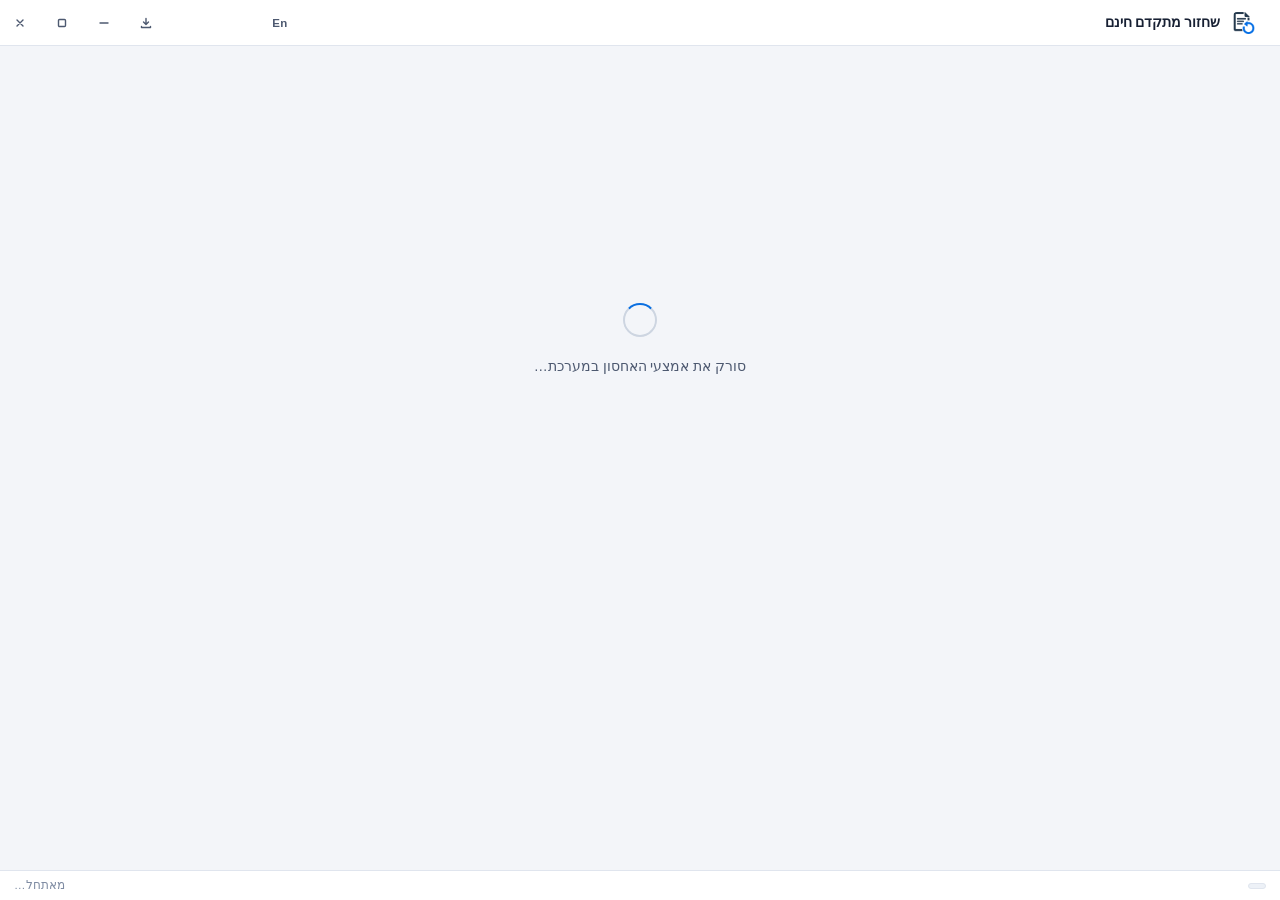
==== commit 11ebe23f: "ממשק באנגלית (שלב 1: הממשק עצמו) כפתור En/He בשורת הכותרת מחליף את כל הממשק לאנגלית ואת הכיוון לשמאל" ====
--- a/src/RAF.App/Web/index.html
+++ b/src/RAF.App/Web/index.html
@@ -11,6 +11,13 @@
       var dark = pref === 'dark' ||
         (pref === 'system' && matchMedia('(prefers-color-scheme: dark)').matches);
       document.documentElement.dataset.theme = dark ? 'dark' : 'light';
+      // השפה והכיוון — לפני שהדף מצויר, כדי שלא יהבהב בכיוון הלא נכון.
+      try {
+        if (localStorage.getItem('raf-lang') === 'en') {
+          document.documentElement.lang = 'en';
+          document.documentElement.dir = 'ltr';
+        }
+      } catch (e) {}
     })();
   </script>
   <link rel="stylesheet" href="styles.css">
@@ -33,28 +40,32 @@
     <!-- ===================== שורת כותרת ===================== -->
     <header class="titlebar" id="titlebar">
       <div class="win-controls">
+        <button class="win-btn lang-btn" id="btn-lang"></button>
+        <button class="win-btn help-btn" id="btn-help" title="שאלות נפוצות (F1)" aria-label="שאלות נפוצות"
+                data-t-label="שאלות נפוצות" data-t-title="שאלות נפוצות (F1)"></button>
         <button class="win-btn theme-btn" id="btn-theme" title="ערכת נושא" aria-label="ערכת נושא"></button>
         <button class="win-btn" id="btn-tray" title="הסתרה לאזור ההודעות, ליד השעון — הסמל שם מראה את ההתקדמות"
-                aria-label="הסתרה לאזור ההודעות">
+                aria-label="הסתרה לאזור ההודעות" data-t-label="הסתרה לאזור ההודעות"
+                data-t-title="הסתרה לאזור ההודעות, ליד השעון — הסמל שם מראה את ההתקדמות">
           <svg viewBox="0 0 12 12"><path d="M6 1.5v6M3.5 5 6 7.5 8.5 5"/><path d="M1.5 9.5v1h9v-1"/></svg>
         </button>
-        <button class="win-btn" id="btn-min" title="מזעור" aria-label="מזעור">
+        <button class="win-btn" id="btn-min" title="מזעור" aria-label="מזעור" data-t-label="מזעור">
           <svg viewBox="0 0 12 12"><path d="M2 6h8"/></svg>
         </button>
-        <button class="win-btn" id="btn-max" title="הגדלה" aria-label="הגדלה">
+        <button class="win-btn" id="btn-max" title="הגדלה" aria-label="הגדלה" data-t-label="הגדלה">
           <svg viewBox="0 0 12 12"><rect x="2.5" y="2.5" width="7" height="7" rx="1"/></svg>
         </button>
-        <button class="win-btn danger" id="btn-close" title="סגירה" aria-label="סגירה">
+        <button class="win-btn danger" id="btn-close" title="סגירה" aria-label="סגירה" data-t-label="סגירה">
           <svg viewBox="0 0 12 12"><path d="M3 3l6 6M9 3l-6 6"/></svg>
         </button>
       </div>
 
       <!-- שלבי השחזור: מראים איפה נמצאים בתהליך, ומאפשרים לחזור לשלב קודם -->
-      <nav class="steps" id="steps" aria-label="שלבי השחזור"></nav>
+      <nav class="steps" id="steps" aria-label="שלבי השחזור" data-t-label="שלבי השחזור"></nav>
 
       <div class="brand">
         <img class="brand-mark" src="icon.png" alt="" aria-hidden="true">
-        <span class="brand-title">שחזור מתקדם חינם</span>
+        <span class="brand-title" data-t>שחזור מתקדם חינם</span>
       </div>
     </header>
 
@@ -62,14 +73,14 @@
     <main class="content" id="content">
       <div class="loading" id="loading">
         <div class="spinner"></div>
-        <p>סורק את אמצעי האחסון במערכת…</p>
+        <p data-t>סורק את אמצעי האחסון במערכת…</p>
       </div>
     </main>
 
     <!-- ===================== שורת מצב ===================== -->
     <footer class="statusbar">
       <div class="status-right">
-        <span id="status-text">מאתחל…</span>
+        <span id="status-text" role="status" aria-live="polite" data-t>מאתחל…</span>
       </div>
       <div class="status-left">
         <span class="status-chip" id="status-elevation"></span>
@@ -85,6 +96,26 @@
     <div class="panel" id="panel" role="dialog" aria-modal="true"></div>
   </div>
 
-  <script src="app.js"></script>
+  <!-- ===================== שאלות נפוצות — שכבה נפרדת, כדי לא לדרוס לוח פתוח ===================== -->
+  <div class="overlay help-overlay" id="help-overlay" hidden>
+    <div class="panel" id="help-panel" role="dialog" aria-modal="true" aria-label="שאלות נפוצות" data-t-label="שאלות נפוצות"></div>
+  </div>
+
+  <!-- הממשק, לפי מסכים. הסדר חשוב: השפה ראשונה (המילון והתרגום), core אחריה (הגשר וכלי
+       העזר), main אחרון (ההפעלה). -->
+  <script src="lang-en.js"></script>
+  <script src="i18n.js"></script>
+  <script src="core.js"></script>
+  <script src="disks.js"></script>
+  <script src="partitions.js"></script>
+  <script src="scan-options.js"></script>
+  <script src="repair.js"></script>
+  <script src="imaging.js"></script>
+  <script src="doctor.js"></script>
+  <script src="scanning.js"></script>
+  <script src="results.js"></script>
+  <script src="recovery.js"></script>
+  <script src="a11y.js"></script>
+  <script src="main.js"></script>
 </body>
 </html>
--- a/src/RAF.App/Web/styles.css
+++ b/src/RAF.App/Web/styles.css
@@ -165,7 +165,7 @@
   display: flex;
   align-items: center;
   gap: 10px;
-  padding-right: 14px;
+  padding-inline-start: 14px;
 }
 
 /* הסמל כהה, ולכן הוא יושב על אריח בהיר — על רקע הכותרת הכהה הוא היה נבלע. */
@@ -456,7 +456,7 @@
   width: min(560px, 92vw);
   height: 100%;
   background: var(--surface-1);
-  border-left: 1px solid var(--border-strong);
+  border-inline-end: 1px solid var(--border-strong);
   box-shadow: var(--shadow);
   display: flex; flex-direction: column;
   animation: slide 0.22s cubic-bezier(0.2, 0.8, 0.3, 1);
@@ -504,7 +504,7 @@
 /* ---------- אפשרויות סריקה ---------- */
 .scan-opt {
   display: flex; gap: 14px; align-items: flex-start;
-  width: 100%; text-align: right;
+  width: 100%; text-align: start;
   padding: 16px;
   margin-bottom: 10px;
   background: var(--surface-2);
@@ -573,5 +573,5 @@
 .meter-fill.mid  { background: var(--warn); }
 .meter-fill.low  { background: var(--danger); }
 
-/* ערך במילים (למשל "כ-7 דקות", "מחשב…") — מימין לשמאל, בניגוד למספרים */
-.kv dd.words { direction: rtl; }
+/* ערך במילים (למשל "כ-7 דקות", "מחשב…") — בכיוון השפה, בניגוד למספרים */
+.kv dd.words { direction: inherit; text-align: start; }
--- a/src/RAF.App/Web/views.css
+++ b/src/RAF.App/Web/views.css
@@ -222,6 +222,37 @@
 
 .toggle.small { padding: 4px 9px; }
 
+/* שורת סינון שנייה: תאריך, גודל, ניתנים לשחזור, כפילויות */
+.list-filters {
+  flex-basis: 100%;
+  display: flex; align-items: center; flex-wrap: wrap; gap: 6px 8px;
+}
+.filter-select,
+.date-range input {
+  height: 28px; padding: 0 8px;
+  font-family: inherit; font-size: 12px;
+  color: var(--text-dim);
+  background: var(--surface-2);
+  border: 1px solid var(--border);
+  border-radius: var(--radius-sm);
+  color-scheme: light dark;
+  cursor: pointer;
+}
+.filter-select:hover, .date-range input:hover { border-color: var(--border-strong); color: var(--text); }
+.date-range { display: inline-flex; align-items: center; gap: 6px; font-size: 12px; color: var(--text-faint); }
+.date-range[hidden] { display: none; }
+
+/* כותרת חודש בגלריה, כשממיינים לפי תאריך */
+.grid-group {
+  grid-column: 1 / -1;
+  height: 32px;
+  display: flex; align-items: flex-end; gap: 10px;
+  padding-bottom: 4px;
+  border-bottom: 1px solid var(--border);
+}
+.grid-group b { font-size: 14px; font-weight: 650; }
+.grid-group span { font-size: 12px; color: var(--text-faint); }
+
 .view-switch {
   display: flex; flex-shrink: 0;
   border: 1px solid var(--border); border-radius: var(--radius-sm);
@@ -485,6 +516,43 @@
   outline: 0;
 }
 .target-check { padding: 10px 0; font-size: 12.5px; color: var(--text-dim); }
+
+/* ---------- מיקוד מקלדת ----------
+   מסגרת בולטת סביב מה שבמיקוד — רק כשמגיעים אליו במקלדת, לא בלחיצת עכבר. */
+:focus-visible { outline: 2px solid var(--accent); outline-offset: 2px; }
+.disk-head:focus-visible, .part:focus-visible { outline-offset: -2px; border-radius: var(--radius-sm); }
+.panel-title:focus, .help-title:focus { outline: none; }
+.tree-item:focus-visible { outline-offset: -2px; }
+.filelist:focus-visible { outline-offset: -2px; }
+
+/* ---------- סוגי קבצים שהמשתמש הוסיף ---------- */
+.custom-types-line {
+  display: flex; flex-wrap: wrap; align-items: center; gap: 8px 12px;
+  margin: 4px 0 12px; font-size: 12.5px; color: var(--text-dim);
+}
+.custom-type-row {
+  display: flex; align-items: center; gap: 12px;
+  padding: 10px 12px; margin-bottom: 8px;
+  background: var(--surface-2); border: 1px solid var(--border); border-radius: var(--radius-sm);
+  font-size: 13px;
+}
+.custom-type-row .muted, #custom-types-list .muted { color: var(--text-dim); }
+.target-row input.name-input { direction: inherit; text-align: start; font-size: 13.5px; }
+
+/* ---------- מילת אישור לפני כתיבה לכונן ---------- */
+.confirm-hint { margin: 0 0 8px; font-size: 13px; color: var(--text-dim); }
+.confirm-hint b { color: var(--text); }
+.confirm-word {
+  width: 160px;
+  padding: 8px 12px;
+  background: var(--surface-2);
+  border: 1px solid var(--border-strong);
+  border-radius: var(--radius-sm);
+  color: var(--text);
+  font-family: inherit; font-size: 14px;
+  outline: 0;
+}
+.confirm-word:focus-visible { border-color: var(--accent); }
 
 .notice.ok-notice {
   background: var(--ok-soft);
@@ -757,7 +825,7 @@
 .part-letter.is-image { font-size: 11px; color: var(--violet); background: var(--violet-soft); border-color: var(--violet-line); }
 
 /* ---------- מתג ערכת נושא ---------- */
-.theme-btn svg { width: 15px; height: 15px; }
+.theme-btn svg, .help-btn svg { width: 15px; height: 15px; }
 .theme-btn { margin-inline-end: 8px; }
 
 /* ---------- כוננים מקופלים ---------- */
@@ -805,7 +873,7 @@
 @media (min-width: 1400px) { .situations { grid-template-columns: repeat(6, 1fr); } }
 .situation {
   display: flex; align-items: center; gap: 11px;
-  padding: 11px 13px; text-align: right;
+  padding: 11px 13px; text-align: start;
   background: var(--surface-1); border: 1px solid var(--border); border-radius: var(--radius);
   font-family: inherit; color: inherit; cursor: pointer;
   transition: border-color 0.14s, background 0.14s, transform 0.08s;
@@ -853,3 +921,44 @@
 .type-pick svg { width: 13px; height: 13px; opacity: 0; }
 .type-pick.on { border-color: var(--accent-line); background: var(--accent-soft); color: var(--text); }
 .type-pick.on svg { opacity: 1; color: var(--accent); }
+
+/* ---------- שאלות נפוצות ---------- */
+.help-overlay { z-index: 600; }
+.faq { border-top: 1px solid var(--border); }
+.faq details { border-bottom: 1px solid var(--border); }
+.faq summary {
+  cursor: pointer; list-style: none;
+  display: flex; align-items: center; gap: 8px;
+  padding: 12px 2px; font-weight: 650; font-size: 13.5px;
+}
+.faq summary::-webkit-details-marker { display: none; }
+.faq summary::before {
+  content: '▾'; font-size: 11px; color: var(--text-faint);
+  transform: rotate(90deg); transition: transform 0.15s;
+}
+.faq details[open] summary::before { transform: none; }
+.faq summary:hover { color: var(--accent); }
+.faq .faq-a {
+  padding: 0 20px 14px; line-height: 1.7; font-size: 13px; color: var(--text-dim);
+}
+.faq .faq-a ul, .faq .faq-a ol { margin: 4px 0; padding-inline-start: 20px; }
+.faq .faq-a b { color: var(--text); }
+
+/* ==========================================================================
+   ממשק באנגלית — משמאל לימין
+   רוב הפריסה מתהפכת לבד עם dir="ltr". כאן — מה שקבוע בכיוון: מספרים שמיושרים
+   לקצה השורה, וחצים שמסתובבים (החץ עצמו מתהפך ב-Icon, ראו core.js).
+   ========================================================================== */
+html[dir="ltr"] .part-size { text-align: right; }
+html[dir="ltr"] .kv dd { text-align: left; }
+html[dir="ltr"] .kv dd.words { text-align: left; }
+html[dir="ltr"] .disk.open .disk-toggle { transform: rotate(90deg); }
+html[dir="ltr"] .tree-item.open .tree-caret { transform: rotate(90deg); }
+html[dir="ltr"] .faq summary::before { transform: rotate(-90deg); }
+html[dir="ltr"] .faq details[open] summary::before { transform: none; }
+
+/* כפתור השפה: אותיות, לא סמל */
+.win-btn.lang-btn { font-family: inherit; font-size: 11.5px; font-weight: 700; letter-spacing: 0.3px; }
+
+html[lang="en"] .notes-toggle::before { content: '· show'; }
+html[lang="en"] .results-notes[open] .notes-toggle::before { content: '· hide'; }
